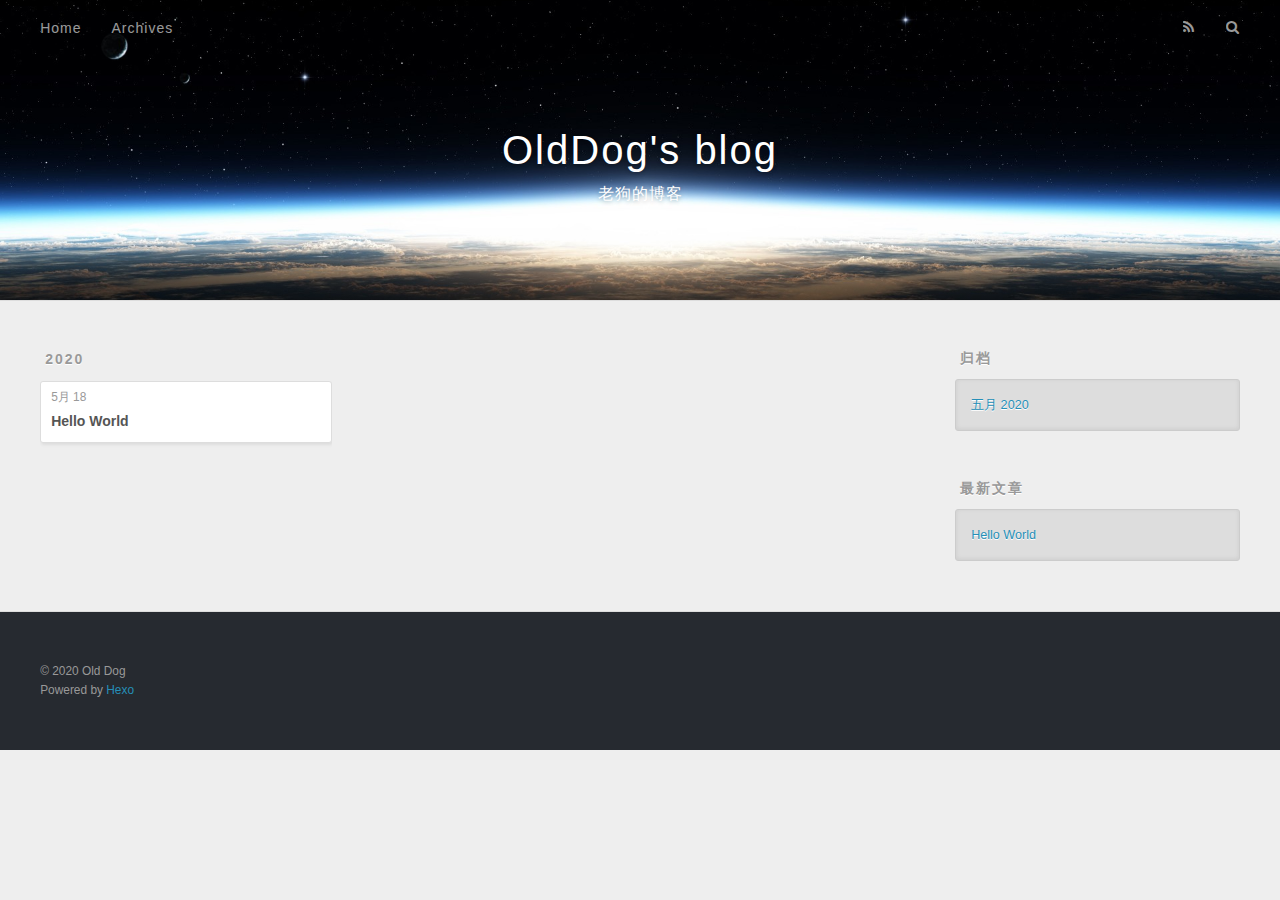
==== archives/index.html @ eb89be49 "Site updated: 2020-05-18 23:07:49" ====
<!DOCTYPE html>
<html>
<head>
  <meta charset="utf-8">
  

  
  <title>归档 | OldDog&#39;s blog</title>
  <meta name="viewport" content="width=device-width, initial-scale=1, maximum-scale=1">
  <meta property="og:type" content="website">
<meta property="og:title" content="OldDog&#39;s blog">
<meta property="og:url" content="http://yoursite.com/archives/index.html">
<meta property="og:site_name" content="OldDog&#39;s blog">
<meta property="og:locale" content="zh_CN">
<meta property="article:author" content="Old Dog">
<meta property="article:tag" content="“Java">
<meta property="article:tag" content="计算方法，Python">
<meta property="article:tag" content="算法和数据结构”">
<meta name="twitter:card" content="summary">
  
    <link rel="alternate" href="/atom.xml" title="OldDog&#39;s blog" type="application/atom+xml">
  
  
    <link rel="icon" href="/favicon.png">
  
  
    <link href="//fonts.googleapis.com/css?family=Source+Code+Pro" rel="stylesheet" type="text/css">
  
  
<link rel="stylesheet" href="/css/style.css">

<meta name="generator" content="Hexo 4.2.1"></head>

<body>
  <div id="container">
    <div id="wrap">
      <header id="header">
  <div id="banner"></div>
  <div id="header-outer" class="outer">
    <div id="header-title" class="inner">
      <h1 id="logo-wrap">
        <a href="/" id="logo">OldDog&#39;s blog</a>
      </h1>
      
        <h2 id="subtitle-wrap">
          <a href="/" id="subtitle">老狗的博客</a>
        </h2>
      
    </div>
    <div id="header-inner" class="inner">
      <nav id="main-nav">
        <a id="main-nav-toggle" class="nav-icon"></a>
        
          <a class="main-nav-link" href="/">Home</a>
        
          <a class="main-nav-link" href="/archives">Archives</a>
        
      </nav>
      <nav id="sub-nav">
        
          <a id="nav-rss-link" class="nav-icon" href="/atom.xml" title="RSS Feed"></a>
        
        <a id="nav-search-btn" class="nav-icon" title="搜索"></a>
      </nav>
      <div id="search-form-wrap">
        <form action="//google.com/search" method="get" accept-charset="UTF-8" class="search-form"><input type="search" name="q" class="search-form-input" placeholder="Search"><button type="submit" class="search-form-submit">&#xF002;</button><input type="hidden" name="sitesearch" value="http://yoursite.com"></form>
      </div>
    </div>
  </div>
</header>
      <div class="outer">
        <section id="main">
  
  
    
    
      
      
      <section class="archives-wrap">
        <div class="archive-year-wrap">
          <a href="/archives/2020" class="archive-year">2020</a>
        </div>
        <div class="archives">
    
    <article class="archive-article archive-type-post">
  <div class="archive-article-inner">
    <header class="archive-article-header">
      <a href="/2020/05/18/hello-world/" class="archive-article-date">
  <time datetime="2020-05-18T15:00:32.562Z" itemprop="datePublished">5月 18</time>
</a>
      
  
    <h1 itemprop="name">
      <a class="archive-article-title" href="/2020/05/18/hello-world/">Hello World</a>
    </h1>
  

    </header>
  </div>
</article>
  
  
    </div></section>
  


</section>
        
          <aside id="sidebar">
  
    

  
    

  
    
  
    
  <div class="widget-wrap">
    <h3 class="widget-title">归档</h3>
    <div class="widget">
      <ul class="archive-list"><li class="archive-list-item"><a class="archive-list-link" href="/archives/2020/05/">五月 2020</a></li></ul>
    </div>
  </div>


  
    
  <div class="widget-wrap">
    <h3 class="widget-title">最新文章</h3>
    <div class="widget">
      <ul>
        
          <li>
            <a href="/2020/05/18/hello-world/">Hello World</a>
          </li>
        
      </ul>
    </div>
  </div>

  
</aside>
        
      </div>
      <footer id="footer">
  
  <div class="outer">
    <div id="footer-info" class="inner">
      &copy; 2020 Old Dog<br>
      Powered by <a href="http://hexo.io/" target="_blank">Hexo</a>
    </div>
  </div>
</footer>
    </div>
    <nav id="mobile-nav">
  
    <a href="/" class="mobile-nav-link">Home</a>
  
    <a href="/archives" class="mobile-nav-link">Archives</a>
  
</nav>
    

<script src="//ajax.googleapis.com/ajax/libs/jquery/2.0.3/jquery.min.js"></script>


  
<link rel="stylesheet" href="/fancybox/jquery.fancybox.css">

  
<script src="/fancybox/jquery.fancybox.pack.js"></script>




<script src="/js/script.js"></script>




  </div>
</body>
</html>
---- css/style.css ----
body {
  width: 100%;
}
body:before,
body:after {
  content: "";
  display: table;
}
body:after {
  clear: both;
}
html,
body,
div,
span,
applet,
object,
iframe,
h1,
h2,
h3,
h4,
h5,
h6,
p,
blockquote,
pre,
a,
abbr,
acronym,
address,
big,
cite,
code,
del,
dfn,
em,
img,
ins,
kbd,
q,
s,
samp,
small,
strike,
strong,
sub,
sup,
tt,
var,
dl,
dt,
dd,
ol,
ul,
li,
fieldset,
form,
label,
legend,
table,
caption,
tbody,
tfoot,
thead,
tr,
th,
td {
  margin: 0;
  padding: 0;
  border: 0;
  outline: 0;
  font-weight: inherit;
  font-style: inherit;
  font-family: inherit;
  font-size: 100%;
  vertical-align: baseline;
}
body {
  line-height: 1;
  color: #000;
  background: #fff;
}
ol,
ul {
  list-style: none;
}
table {
  border-collapse: separate;
  border-spacing: 0;
  vertical-align: middle;
}
caption,
th,
td {
  text-align: left;
  font-weight: normal;
  vertical-align: middle;
}
a img {
  border: none;
}
input,
button {
  margin: 0;
  padding: 0;
}
input::-moz-focus-inner,
button::-moz-focus-inner {
  border: 0;
  padding: 0;
}
@font-face {
  font-family: FontAwesome;
  font-style: normal;
  font-weight: normal;
  src: url("fonts/fontawesome-webfont.eot?v=#4.0.3");
  src: url("fonts/fontawesome-webfont.eot?#iefix&v=#4.0.3") format("embedded-opentype"), url("fonts/fontawesome-webfont.woff?v=#4.0.3") format("woff"), url("fonts/fontawesome-webfont.ttf?v=#4.0.3") format("truetype"), url("fonts/fontawesome-webfont.svg#fontawesomeregular?v=#4.0.3") format("svg");
}
html,
body,
#container {
  height: 100%;
}
body {
  background: #eee;
  font: 14px -apple-system, BlinkMacSystemFont, "Segoe UI", "Roboto", "Oxygen", "Ubuntu", "Cantarell", "Fira Sans", "Droid Sans", "Helvetica Neue", sans-serif;
  -webkit-text-size-adjust: 100%;
}
.outer {
  max-width: 1220px;
  margin: 0 auto;
  padding: 0 20px;
}
.outer:before,
.outer:after {
  content: "";
  display: table;
}
.outer:after {
  clear: both;
}
.inner {
  display: inline;
  float: left;
  width: 98.33333333333333%;
  margin: 0 0.833333333333333%;
}
.left,
.alignleft {
  float: left;
}
.right,
.alignright {
  float: right;
}
.clear {
  clear: both;
}
#container {
  position: relative;
}
.mobile-nav-on {
  overflow: hidden;
}
#wrap {
  height: 100%;
  width: 100%;
  position: absolute;
  top: 0;
  left: 0;
  -webkit-transition: 0.2s ease-out;
  -moz-transition: 0.2s ease-out;
  -ms-transition: 0.2s ease-out;
  transition: 0.2s ease-out;
  z-index: 1;
  background: #eee;
}
.mobile-nav-on #wrap {
  left: 280px;
}
@media screen and (min-width: 768px) {
  #main {
    display: inline;
    float: left;
    width: 73.33333333333333%;
    margin: 0 0.833333333333333%;
  }
}
.article-date,
.article-category-link,
.archive-year,
.widget-title {
  text-decoration: none;
  text-transform: uppercase;
  letter-spacing: 2px;
  color: #999;
  margin-bottom: 1em;
  margin-left: 5px;
  line-height: 1em;
  text-shadow: 0 1px #fff;
  font-weight: bold;
}
.article-inner,
.archive-article-inner {
  background: #fff;
  -webkit-box-shadow: 1px 2px 3px #ddd;
  box-shadow: 1px 2px 3px #ddd;
  border: 1px solid #ddd;
  border-radius: 3px;
}
.article-entry h1,
.widget h1 {
  font-size: 2em;
}
.article-entry h2,
.widget h2 {
  font-size: 1.5em;
}
.article-entry h3,
.widget h3 {
  font-size: 1.3em;
}
.article-entry h4,
.widget h4 {
  font-size: 1.2em;
}
.article-entry h5,
.widget h5 {
  font-size: 1em;
}
.article-entry h6,
.widget h6 {
  font-size: 1em;
  color: #999;
}
.article-entry hr,
.widget hr {
  border: 1px dashed #ddd;
}
.article-entry strong,
.widget strong {
  font-weight: bold;
}
.article-entry em,
.widget em,
.article-entry cite,
.widget cite {
  font-style: italic;
}
.article-entry sup,
.widget sup,
.article-entry sub,
.widget sub {
  font-size: 0.75em;
  line-height: 0;
  position: relative;
  vertical-align: baseline;
}
.article-entry sup,
.widget sup {
  top: -0.5em;
}
.article-entry sub,
.widget sub {
  bottom: -0.2em;
}
.article-entry small,
.widget small {
  font-size: 0.85em;
}
.article-entry acronym,
.widget acronym,
.article-entry abbr,
.widget abbr {
  border-bottom: 1px dotted;
}
.article-entry ul,
.widget ul,
.article-entry ol,
.widget ol,
.article-entry dl,
.widget dl {
  margin: 0 20px;
  line-height: 1.6em;
}
.article-entry ul ul,
.widget ul ul,
.article-entry ol ul,
.widget ol ul,
.article-entry ul ol,
.widget ul ol,
.article-entry ol ol,
.widget ol ol {
  margin-top: 0;
  margin-bottom: 0;
}
.article-entry ul,
.widget ul {
  list-style: disc;
}
.article-entry ol,
.widget ol {
  list-style: decimal;
}
.article-entry dt,
.widget dt {
  font-weight: bold;
}
#header {
  height: 300px;
  position: relative;
  border-bottom: 1px solid #ddd;
}
#header:before,
#header:after {
  content: "";
  position: absolute;
  left: 0;
  right: 0;
  height: 40px;
}
#header:before {
  top: 0;
  background: -webkit-linear-gradient(rgba(0,0,0,0.2), transparent);
  background: -moz-linear-gradient(rgba(0,0,0,0.2), transparent);
  background: -ms-linear-gradient(rgba(0,0,0,0.2), transparent);
  background: linear-gradient(rgba(0,0,0,0.2), transparent);
}
#header:after {
  bottom: 0;
  background: -webkit-linear-gradient(transparent, rgba(0,0,0,0.2));
  background: -moz-linear-gradient(transparent, rgba(0,0,0,0.2));
  background: -ms-linear-gradient(transparent, rgba(0,0,0,0.2));
  background: linear-gradient(transparent, rgba(0,0,0,0.2));
}
#header-outer {
  height: 100%;
  position: relative;
}
#header-inner {
  position: relative;
  overflow: hidden;
}
#banner {
  position: absolute;
  top: 0;
  left: 0;
  width: 100%;
  height: 100%;
  background: url("images/banner.jpg") center #000;
  -webkit-background-size: cover;
  -moz-background-size: cover;
  background-size: cover;
  z-index: -1;
}
#header-title {
  text-align: center;
  height: 40px;
  position: absolute;
  top: 50%;
  left: 0;
  margin-top: -20px;
}
#logo,
#subtitle {
  text-decoration: none;
  color: #fff;
  font-weight: 300;
  text-shadow: 0 1px 4px rgba(0,0,0,0.3);
}
#logo {
  font-size: 40px;
  line-height: 40px;
  letter-spacing: 2px;
}
#subtitle {
  font-size: 16px;
  line-height: 16px;
  letter-spacing: 1px;
}
#subtitle-wrap {
  margin-top: 16px;
}
#main-nav {
  float: left;
  margin-left: -15px;
}
.nav-icon,
.main-nav-link {
  float: left;
  color: #fff;
  opacity: 0.6;
  text-decoration: none;
  text-shadow: 0 1px rgba(0,0,0,0.2);
  -webkit-transition: opacity 0.2s;
  -moz-transition: opacity 0.2s;
  -ms-transition: opacity 0.2s;
  transition: opacity 0.2s;
  display: block;
  padding: 20px 15px;
}
.nav-icon:hover,
.main-nav-link:hover {
  opacity: 1;
}
.nav-icon {
  font-family: FontAwesome;
  text-align: center;
  font-size: 14px;
  width: 14px;
  height: 14px;
  padding: 20px 15px;
  position: relative;
  cursor: pointer;
}
.main-nav-link {
  font-weight: 300;
  letter-spacing: 1px;
}
@media screen and (max-width: 479px) {
  .main-nav-link {
    display: none;
  }
}
#main-nav-toggle {
  display: none;
}
#main-nav-toggle:before {
  content: "\f0c9";
}
@media screen and (max-width: 479px) {
  #main-nav-toggle {
    display: block;
  }
}
#sub-nav {
  float: right;
  margin-right: -15px;
}
#nav-rss-link:before {
  content: "\f09e";
}
#nav-search-btn:before {
  content: "\f002";
}
#search-form-wrap {
  position: absolute;
  top: 15px;
  width: 150px;
  height: 30px;
  right: -150px;
  opacity: 0;
  -webkit-transition: 0.2s ease-out;
  -moz-transition: 0.2s ease-out;
  -ms-transition: 0.2s ease-out;
  transition: 0.2s ease-out;
}
#search-form-wrap.on {
  opacity: 1;
  right: 0;
}
@media screen and (max-width: 479px) {
  #search-form-wrap {
    width: 100%;
    right: -100%;
  }
}
.search-form {
  position: absolute;
  top: 0;
  left: 0;
  right: 0;
  background: #fff;
  padding: 5px 15px;
  border-radius: 15px;
  -webkit-box-shadow: 0 0 10px rgba(0,0,0,0.3);
  box-shadow: 0 0 10px rgba(0,0,0,0.3);
}
.search-form-input {
  border: none;
  background: none;
  color: #555;
  width: 100%;
  font: 13px -apple-system, BlinkMacSystemFont, "Segoe UI", "Roboto", "Oxygen", "Ubuntu", "Cantarell", "Fira Sans", "Droid Sans", "Helvetica Neue", sans-serif;
  outline: none;
}
.search-form-input::-webkit-search-results-decoration,
.search-form-input::-webkit-search-cancel-button {
  -webkit-appearance: none;
}
.search-form-submit {
  position: absolute;
  top: 50%;
  right: 10px;
  margin-top: -7px;
  font: 13px FontAwesome;
  border: none;
  background: none;
  color: #bbb;
  cursor: pointer;
}
.search-form-submit:hover,
.search-form-submit:focus {
  color: #777;
}
.article {
  margin: 50px 0;
}
.article-inner {
  overflow: hidden;
}
.article-meta:before,
.article-meta:after {
  content: "";
  display: table;
}
.article-meta:after {
  clear: both;
}
.article-date {
  float: left;
}
.article-category {
  float: left;
  line-height: 1em;
  color: #ccc;
  text-shadow: 0 1px #fff;
  margin-left: 8px;
}
.article-category:before {
  content: "\2022";
}
.article-category-link {
  margin: 0 12px 1em;
}
.article-header {
  padding: 20px 20px 0;
}
.article-title {
  text-decoration: none;
  font-size: 2em;
  font-weight: bold;
  color: #555;
  line-height: 1.1em;
  -webkit-transition: color 0.2s;
  -moz-transition: color 0.2s;
  -ms-transition: color 0.2s;
  transition: color 0.2s;
}
a.article-title:hover {
  color: #258fb8;
}
.article-entry {
  color: #555;
  padding: 0 20px;
}
.article-entry:before,
.article-entry:after {
  content: "";
  display: table;
}
.article-entry:after {
  clear: both;
}
.article-entry p,
.article-entry table {
  line-height: 1.6em;
  margin: 1.6em 0;
}
.article-entry h1,
.article-entry h2,
.article-entry h3,
.article-entry h4,
.article-entry h5,
.article-entry h6 {
  font-weight: bold;
}
.article-entry h1,
.article-entry h2,
.article-entry h3,
.article-entry h4,
.article-entry h5,
.article-entry h6 {
  line-height: 1.1em;
  margin: 1.1em 0;
}
.article-entry a {
  color: #258fb8;
  text-decoration: none;
}
.article-entry a:hover {
  text-decoration: underline;
}
.article-entry ul,
.article-entry ol,
.article-entry dl {
  margin-top: 1.6em;
  margin-bottom: 1.6em;
}
.article-entry img,
.article-entry video {
  max-width: 100%;
  height: auto;
  display: block;
  margin: auto;
}
.article-entry iframe {
  border: none;
}
.article-entry table {
  width: 100%;
  border-collapse: collapse;
  border-spacing: 0;
}
.article-entry th {
  font-weight: bold;
  border-bottom: 3px solid #ddd;
  padding-bottom: 0.5em;
}
.article-entry td {
  border-bottom: 1px solid #ddd;
  padding: 10px 0;
}
.article-entry blockquote {
  font-family: Georgia, "Times New Roman", serif;
  font-size: 1.4em;
  margin: 1.6em 20px;
  text-align: center;
}
.article-entry blockquote footer {
  font-size: 14px;
  margin: 1.6em 0;
  font-family: -apple-system, BlinkMacSystemFont, "Segoe UI", "Roboto", "Oxygen", "Ubuntu", "Cantarell", "Fira Sans", "Droid Sans", "Helvetica Neue", sans-serif;
}
.article-entry blockquote footer cite:before {
  content: "—";
  padding: 0 0.5em;
}
.article-entry .pullquote {
  text-align: left;
  width: 45%;
  margin: 0;
}
.article-entry .pullquote.left {
  margin-left: 0.5em;
  margin-right: 1em;
}
.article-entry .pullquote.right {
  margin-right: 0.5em;
  margin-left: 1em;
}
.article-entry .caption {
  color: #999;
  display: block;
  font-size: 0.9em;
  margin-top: 0.5em;
  position: relative;
  text-align: center;
}
.article-entry .video-container {
  position: relative;
  padding-top: 56.25%;
  height: 0;
  overflow: hidden;
}
.article-entry .video-container iframe,
.article-entry .video-container object,
.article-entry .video-container embed {
  position: absolute;
  top: 0;
  left: 0;
  width: 100%;
  height: 100%;
  margin-top: 0;
}
.article-more-link a {
  display: inline-block;
  line-height: 1em;
  padding: 6px 15px;
  border-radius: 15px;
  background: #eee;
  color: #999;
  text-shadow: 0 1px #fff;
  text-decoration: none;
}
.article-more-link a:hover {
  background: #258fb8;
  color: #fff;
  text-decoration: none;
  text-shadow: 0 1px #1e7293;
}
.article-footer {
  font-size: 0.85em;
  line-height: 1.6em;
  border-top: 1px solid #ddd;
  padding-top: 1.6em;
  margin: 0 20px 20px;
}
.article-footer:before,
.article-footer:after {
  content: "";
  display: table;
}
.article-footer:after {
  clear: both;
}
.article-footer a {
  color: #999;
  text-decoration: none;
}
.article-footer a:hover {
  color: #555;
}
.article-tag-list-item {
  float: left;
  margin-right: 10px;
}
.article-tag-list-link:before {
  content: "#";
}
.article-comment-link {
  float: right;
}
.article-comment-link:before {
  content: "\f075";
  font-family: FontAwesome;
  padding-right: 8px;
}
.article-share-link {
  cursor: pointer;
  float: right;
  margin-left: 20px;
}
.article-share-link:before {
  content: "\f064";
  font-family: FontAwesome;
  padding-right: 6px;
}
#article-nav {
  position: relative;
}
#article-nav:before,
#article-nav:after {
  content: "";
  display: table;
}
#article-nav:after {
  clear: both;
}
@media screen and (min-width: 768px) {
  #article-nav {
    margin: 50px 0;
  }
  #article-nav:before {
    width: 8px;
    height: 8px;
    position: absolute;
    top: 50%;
    left: 50%;
    margin-top: -4px;
    margin-left: -4px;
    content: "";
    border-radius: 50%;
    background: #ddd;
    -webkit-box-shadow: 0 1px 2px #fff;
    box-shadow: 0 1px 2px #fff;
  }
}
.article-nav-link-wrap {
  text-decoration: none;
  text-shadow: 0 1px #fff;
  color: #999;
  -webkit-box-sizing: border-box;
  -moz-box-sizing: border-box;
  box-sizing: border-box;
  margin-top: 50px;
  text-align: center;
  display: block;
}
.article-nav-link-wrap:hover {
  color: #555;
}
@media screen and (min-width: 768px) {
  .article-nav-link-wrap {
    width: 50%;
    margin-top: 0;
  }
}
@media screen and (min-width: 768px) {
  #article-nav-newer {
    float: left;
    text-align: right;
    padding-right: 20px;
  }
}
@media screen and (min-width: 768px) {
  #article-nav-older {
    float: right;
    text-align: left;
    padding-left: 20px;
  }
}
.article-nav-caption {
  text-transform: uppercase;
  letter-spacing: 2px;
  color: #ddd;
  line-height: 1em;
  font-weight: bold;
}
#article-nav-newer .article-nav-caption {
  margin-right: -2px;
}
.article-nav-title {
  font-size: 0.85em;
  line-height: 1.6em;
  margin-top: 0.5em;
}
.article-share-box {
  position: absolute;
  display: none;
  background: #fff;
  -webkit-box-shadow: 1px 2px 10px rgba(0,0,0,0.2);
  box-shadow: 1px 2px 10px rgba(0,0,0,0.2);
  border-radius: 3px;
  margin-left: -145px;
  overflow: hidden;
  z-index: 1;
}
.article-share-box.on {
  display: block;
}
.article-share-input {
  width: 100%;
  background: none;
  -webkit-box-sizing: border-box;
  -moz-box-sizing: border-box;
  box-sizing: border-box;
  font: 14px -apple-system, BlinkMacSystemFont, "Segoe UI", "Roboto", "Oxygen", "Ubuntu", "Cantarell", "Fira Sans", "Droid Sans", "Helvetica Neue", sans-serif;
  padding: 0 15px;
  color: #555;
  outline: none;
  border: 1px solid #ddd;
  border-radius: 3px 3px 0 0;
  height: 36px;
  line-height: 36px;
}
.article-share-links {
  background: #eee;
}
.article-share-links:before,
.article-share-links:after {
  content: "";
  display: table;
}
.article-share-links:after {
  clear: both;
}
.article-share-twitter,
.article-share-facebook,
.article-share-pinterest,
.article-share-google {
  width: 50px;
  height: 36px;
  display: block;
  float: left;
  position: relative;
  color: #999;
  text-shadow: 0 1px #fff;
}
.article-share-twitter:before,
.article-share-facebook:before,
.article-share-pinterest:before,
.article-share-google:before {
  font-size: 20px;
  font-family: FontAwesome;
  width: 20px;
  height: 20px;
  position: absolute;
  top: 50%;
  left: 50%;
  margin-top: -10px;
  margin-left: -10px;
  text-align: center;
}
.article-share-twitter:hover,
.article-share-facebook:hover,
.article-share-pinterest:hover,
.article-share-google:hover {
  color: #fff;
}
.article-share-twitter:before {
  content: "\f099";
}
.article-share-twitter:hover {
  background: #00aced;
  text-shadow: 0 1px #008abe;
}
.article-share-facebook:before {
  content: "\f09a";
}
.article-share-facebook:hover {
  background: #3b5998;
  text-shadow: 0 1px #2f477a;
}
.article-share-pinterest:before {
  content: "\f0d2";
}
.article-share-pinterest:hover {
  background: #cb2027;
  text-shadow: 0 1px #a21a1f;
}
.article-share-google:before {
  content: "\f0d5";
}
.article-share-google:hover {
  background: #dd4b39;
  text-shadow: 0 1px #be3221;
}
.article-gallery {
  background: #000;
  position: relative;
}
.article-gallery-photos {
  position: relative;
  overflow: hidden;
}
.article-gallery-img {
  display: none;
  max-width: 100%;
}
.article-gallery-img:first-child {
  display: block;
}
.article-gallery-img.loaded {
  position: absolute;
  display: block;
}
.article-gallery-img img {
  display: block;
  max-width: 100%;
  margin: 0 auto;
}
#comments {
  background: #fff;
  -webkit-box-shadow: 1px 2px 3px #ddd;
  box-shadow: 1px 2px 3px #ddd;
  padding: 20px;
  border: 1px solid #ddd;
  border-radius: 3px;
  margin: 50px 0;
}
#comments a {
  color: #258fb8;
}
.archives-wrap {
  margin: 50px 0;
}
.archives:before,
.archives:after {
  content: "";
  display: table;
}
.archives:after {
  clear: both;
}
.archive-year-wrap {
  margin-bottom: 1em;
}
.archives {
  -webkit-column-gap: 10px;
  -moz-column-gap: 10px;
  column-gap: 10px;
}
@media screen and (min-width: 480px) and (max-width: 767px) {
  .archives {
    -webkit-column-count: 2;
    -moz-column-count: 2;
    column-count: 2;
  }
}
@media screen and (min-width: 768px) {
  .archives {
    -webkit-column-count: 3;
    -moz-column-count: 3;
    column-count: 3;
  }
}
.archive-article {
  -webkit-column-break-inside: avoid;
  page-break-inside: avoid;
  overflow: hidden;
  break-inside: avoid-column;
}
.archive-article-inner {
  padding: 10px;
  margin-bottom: 15px;
}
.archive-article-title {
  text-decoration: none;
  font-weight: bold;
  color: #555;
  -webkit-transition: color 0.2s;
  -moz-transition: color 0.2s;
  -ms-transition: color 0.2s;
  transition: color 0.2s;
  line-height: 1.6em;
}
.archive-article-title:hover {
  color: #258fb8;
}
.archive-article-footer {
  margin-top: 1em;
}
.archive-article-date {
  color: #999;
  text-decoration: none;
  font-size: 0.85em;
  line-height: 1em;
  margin-bottom: 0.5em;
  display: block;
}
#page-nav {
  margin: 50px auto;
  background: #fff;
  -webkit-box-shadow: 1px 2px 3px #ddd;
  box-shadow: 1px 2px 3px #ddd;
  border: 1px solid #ddd;
  border-radius: 3px;
  text-align: center;
  color: #999;
  overflow: hidden;
}
#page-nav:before,
#page-nav:after {
  content: "";
  display: table;
}
#page-nav:after {
  clear: both;
}
#page-nav a,
#page-nav span {
  padding: 10px 20px;
  line-height: 1;
  height: 2ex;
}
#page-nav a {
  color: #999;
  text-decoration: none;
}
#page-nav a:hover {
  background: #999;
  color: #fff;
}
#page-nav .prev {
  float: left;
}
#page-nav .next {
  float: right;
}
#page-nav .page-number {
  display: inline-block;
}
@media screen and (max-width: 479px) {
  #page-nav .page-number {
    display: none;
  }
}
#page-nav .current {
  color: #555;
  font-weight: bold;
}
#page-nav .space {
  color: #ddd;
}
#footer {
  background: #262a30;
  padding: 50px 0;
  border-top: 1px solid #ddd;
  color: #999;
}
#footer a {
  color: #258fb8;
  text-decoration: none;
}
#footer a:hover {
  text-decoration: underline;
}
#footer-info {
  line-height: 1.6em;
  font-size: 0.85em;
}
.article-entry pre,
.article-entry .highlight {
  background: #2d2d2d;
  margin: 0 -20px;
  padding: 15px 20px;
  border-style: solid;
  border-color: #ddd;
  border-width: 1px 0;
  overflow: auto;
  color: #ccc;
  line-height: 22.400000000000002px;
}
.article-entry .highlight .gutter pre,
.article-entry .gist .gist-file .gist-data .line-numbers {
  color: #666;
  font-size: 0.85em;
}
.article-entry pre,
.article-entry code {
  font-family: "Source Code Pro", Consolas, Monaco, Menlo, Consolas, monospace;
}
.article-entry code {
  background: #eee;
  text-shadow: 0 1px #fff;
  padding: 0 0.3em;
}
.article-entry pre code {
  background: none;
  text-shadow: none;
  padding: 0;
}
.article-entry .highlight pre {
  border: none;
  margin: 0;
  padding: 0;
}
.article-entry .highlight table {
  margin: 0;
  width: auto;
}
.article-entry .highlight td {
  border: none;
  padding: 0;
}
.article-entry .highlight figcaption {
  font-size: 0.85em;
  color: #999;
  line-height: 1em;
  margin-bottom: 1em;
}
.article-entry .highlight figcaption:before,
.article-entry .highlight figcaption:after {
  content: "";
  display: table;
}
.article-entry .highlight figcaption:after {
  clear: both;
}
.article-entry .highlight figcaption a {
  float: right;
}
.article-entry .highlight .gutter pre {
  text-align: right;
  padding-right: 20px;
}
.article-entry .highlight .line {
  height: 22.400000000000002px;
}
.article-entry .highlight .line.marked {
  background: #515151;
}
.article-entry .gist {
  margin: 0 -20px;
  border-style: solid;
  border-color: #ddd;
  border-width: 1px 0;
  background: #2d2d2d;
  padding: 15px 20px 15px 0;
}
.article-entry .gist .gist-file {
  border: none;
  font-family: "Source Code Pro", Consolas, Monaco, Menlo, Consolas, monospace;
  margin: 0;
}
.article-entry .gist .gist-file .gist-data {
  background: none;
  border: none;
}
.article-entry .gist .gist-file .gist-data .line-numbers {
  background: none;
  border: none;
  padding: 0 20px 0 0;
}
.article-entry .gist .gist-file .gist-data .line-data {
  padding: 0 !important;
}
.article-entry .gist .gist-file .highlight {
  margin: 0;
  padding: 0;
  border: none;
}
.article-entry .gist .gist-file .gist-meta {
  background: #2d2d2d;
  color: #999;
  font: 0.85em -apple-system, BlinkMacSystemFont, "Segoe UI", "Roboto", "Oxygen", "Ubuntu", "Cantarell", "Fira Sans", "Droid Sans", "Helvetica Neue", sans-serif;
  text-shadow: 0 0;
  padding: 0;
  margin-top: 1em;
  margin-left: 20px;
}
.article-entry .gist .gist-file .gist-meta a {
  color: #258fb8;
  font-weight: normal;
}
.article-entry .gist .gist-file .gist-meta a:hover {
  text-decoration: underline;
}
pre .comment,
pre .title {
  color: #999;
}
pre .variable,
pre .attribute,
pre .tag,
pre .regexp,
pre .ruby .constant,
pre .xml .tag .title,
pre .xml .pi,
pre .xml .doctype,
pre .html .doctype,
pre .css .id,
pre .css .class,
pre .css .pseudo {
  color: #f2777a;
}
pre .number,
pre .preprocessor,
pre .built_in,
pre .literal,
pre .params,
pre .constant {
  color: #f99157;
}
pre .class,
pre .ruby .class .title,
pre .css .rules .attribute {
  color: #9c9;
}
pre .string,
pre .value,
pre .inheritance,
pre .header,
pre .ruby .symbol,
pre .xml .cdata {
  color: #9c9;
}
pre .css .hexcolor {
  color: #6cc;
}
pre .function,
pre .python .decorator,
pre .python .title,
pre .ruby .function .title,
pre .ruby .title .keyword,
pre .perl .sub,
pre .javascript .title,
pre .coffeescript .title {
  color: #69c;
}
pre .keyword,
pre .javascript .function {
  color: #c9c;
}
@media screen and (max-width: 479px) {
  #mobile-nav {
    position: absolute;
    top: 0;
    left: 0;
    width: 280px;
    height: 100%;
    background: #191919;
    border-right: 1px solid #fff;
  }
}
@media screen and (max-width: 479px) {
  .mobile-nav-link {
    display: block;
    color: #999;
    text-decoration: none;
    padding: 15px 20px;
    font-weight: bold;
  }
  .mobile-nav-link:hover {
    color: #fff;
  }
}
@media screen and (min-width: 768px) {
  #sidebar {
    display: inline;
    float: left;
    width: 23.333333333333332%;
    margin: 0 0.833333333333333%;
  }
}
.widget-wrap {
  margin: 50px 0;
}
.widget {
  color: #777;
  text-shadow: 0 1px #fff;
  background: #ddd;
  -webkit-box-shadow: 0 -1px 4px #ccc inset;
  box-shadow: 0 -1px 4px #ccc inset;
  border: 1px solid #ccc;
  padding: 15px;
  border-radius: 3px;
}
.widget a {
  color: #258fb8;
  text-decoration: none;
}
.widget a:hover {
  text-decoration: underline;
}
.widget ul ul,
.widget ol ul,
.widget dl ul,
.widget ul ol,
.widget ol ol,
.widget dl ol,
.widget ul dl,
.widget ol dl,
.widget dl dl {
  margin-left: 15px;
  list-style: disc;
}
.widget {
  line-height: 1.6em;
  word-wrap: break-word;
  font-size: 0.9em;
}
.widget ul,
.widget ol {
  list-style: none;
  margin: 0;
}
.widget ul ul,
.widget ol ul,
.widget ul ol,
.widget ol ol {
  margin: 0 20px;
}
.widget ul ul,
.widget ol ul {
  list-style: disc;
}
.widget ul ol,
.widget ol ol {
  list-style: decimal;
}
.category-list-count,
.tag-list-count,
.archive-list-count {
  padding-left: 5px;
  color: #999;
  font-size: 0.85em;
}
.category-list-count:before,
.tag-list-count:before,
.archive-list-count:before {
  content: "(";
}
.category-list-count:after,
.tag-list-count:after,
.archive-list-count:after {
  content: ")";
}
.tagcloud a {
  margin-right: 5px;
  display: inline-block;
}
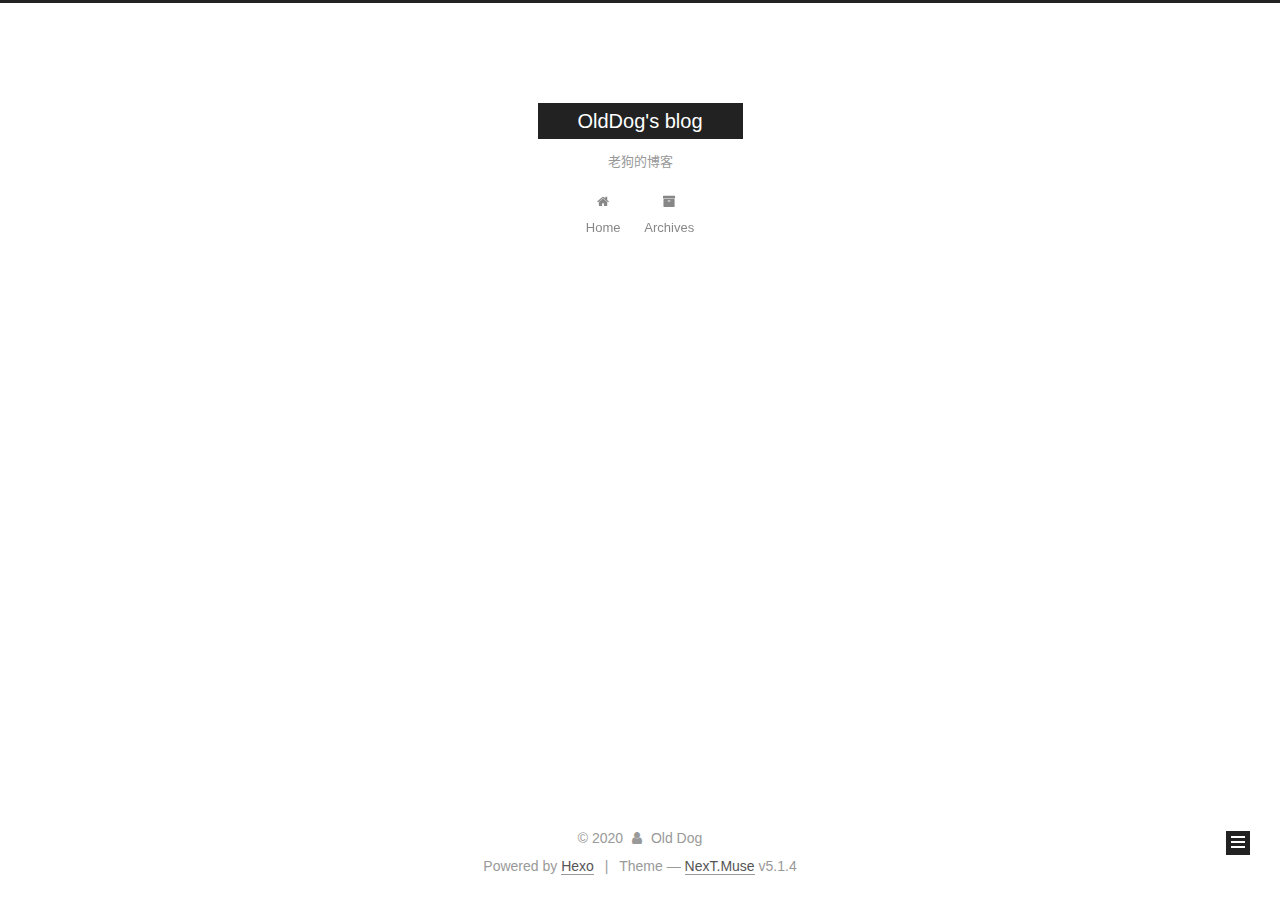
==== commit 4df21def: "Site updated: 2020-05-18 23:22:22" ====
--- a/archives/index.html
+++ b/archives/index.html
@@ -1,13 +1,85 @@
 <!DOCTYPE html>
-<html>
+
+
+
+  
+
+
+<html class="theme-next muse use-motion" lang="zh-CN">
 <head>
-  <meta charset="utf-8">
-  
-
-  
-  <title>归档 | OldDog&#39;s blog</title>
-  <meta name="viewport" content="width=device-width, initial-scale=1, maximum-scale=1">
-  <meta property="og:type" content="website">
+  <meta charset="UTF-8"/>
+<meta http-equiv="X-UA-Compatible" content="IE=edge" />
+<meta name="viewport" content="width=device-width, initial-scale=1, maximum-scale=1"/>
+<meta name="theme-color" content="#222">
+
+
+
+
+
+
+
+
+
+<meta http-equiv="Cache-Control" content="no-transform" />
+<meta http-equiv="Cache-Control" content="no-siteapp" />
+
+
+
+
+
+
+
+
+
+
+
+
+
+
+
+
+  
+  
+  <link href="/lib/fancybox/source/jquery.fancybox.css?v=2.1.5" rel="stylesheet" type="text/css" />
+
+
+
+
+
+
+
+<link href="/lib/font-awesome/css/font-awesome.min.css?v=4.6.2" rel="stylesheet" type="text/css" />
+
+<link href="/css/main.css?v=5.1.4" rel="stylesheet" type="text/css" />
+
+
+  <link rel="apple-touch-icon" sizes="180x180" href="/images/apple-touch-icon-next.png?v=5.1.4">
+
+
+  <link rel="icon" type="image/png" sizes="32x32" href="/images/favicon-32x32-next.png?v=5.1.4">
+
+
+  <link rel="icon" type="image/png" sizes="16x16" href="/images/favicon-16x16-next.png?v=5.1.4">
+
+
+  <link rel="mask-icon" href="/images/logo.svg?v=5.1.4" color="#222">
+
+
+
+
+
+  <meta name="keywords" content="Hexo, NexT" />
+
+
+
+
+
+
+
+
+
+
+<meta property="og:type" content="website">
 <meta property="og:title" content="OldDog&#39;s blog">
 <meta property="og:url" content="http://yoursite.com/archives/index.html">
 <meta property="og:site_name" content="OldDog&#39;s blog">
@@ -17,169 +89,466 @@
 <meta property="article:tag" content="计算方法，Python">
 <meta property="article:tag" content="算法和数据结构”">
 <meta name="twitter:card" content="summary">
-  
-    <link rel="alternate" href="/atom.xml" title="OldDog&#39;s blog" type="application/atom+xml">
-  
-  
-    <link rel="icon" href="/favicon.png">
-  
-  
-    <link href="//fonts.googleapis.com/css?family=Source+Code+Pro" rel="stylesheet" type="text/css">
-  
-  
-<link rel="stylesheet" href="/css/style.css">
+
+
+
+<script type="text/javascript" id="hexo.configurations">
+  var NexT = window.NexT || {};
+  var CONFIG = {
+    root: '/',
+    scheme: 'Muse',
+    version: '5.1.4',
+    sidebar: {"position":"left","display":"post","offset":12,"b2t":false,"scrollpercent":false,"onmobile":false},
+    fancybox: true,
+    tabs: true,
+    motion: {"enable":true,"async":false,"transition":{"post_block":"fadeIn","post_header":"slideDownIn","post_body":"slideDownIn","coll_header":"slideLeftIn","sidebar":"slideUpIn"}},
+    duoshuo: {
+      userId: '0',
+      author: 'Author'
+    },
+    algolia: {
+      applicationID: '',
+      apiKey: '',
+      indexName: '',
+      hits: {"per_page":10},
+      labels: {"input_placeholder":"Search for Posts","hits_empty":"We didn't find any results for the search: ${query}","hits_stats":"${hits} results found in ${time} ms"}
+    }
+  };
+</script>
+
+
+
+  <link rel="canonical" href="http://yoursite.com/archives/"/>
+
+
+
+
+
+  <title>Archive | OldDog's blog</title>
+  
+
+
+
+
+
+
+
 
 <meta name="generator" content="Hexo 4.2.1"></head>
 
-<body>
-  <div id="container">
-    <div id="wrap">
-      <header id="header">
-  <div id="banner"></div>
-  <div id="header-outer" class="outer">
-    <div id="header-title" class="inner">
-      <h1 id="logo-wrap">
-        <a href="/" id="logo">OldDog&#39;s blog</a>
-      </h1>
-      
-        <h2 id="subtitle-wrap">
-          <a href="/" id="subtitle">老狗的博客</a>
-        </h2>
-      
+<body itemscope itemtype="http://schema.org/WebPage" lang="zh-CN">
+
+  
+  
+    
+  
+
+  <div class="container sidebar-position-left page-archive">
+    <div class="headband"></div>
+
+    <header id="header" class="header" itemscope itemtype="http://schema.org/WPHeader">
+      <div class="header-inner"><div class="site-brand-wrapper">
+  <div class="site-meta ">
+    
+
+    <div class="custom-logo-site-title">
+      <a href="/"  class="brand" rel="start">
+        <span class="logo-line-before"><i></i></span>
+        <span class="site-title">OldDog's blog</span>
+        <span class="logo-line-after"><i></i></span>
+      </a>
     </div>
-    <div id="header-inner" class="inner">
-      <nav id="main-nav">
-        <a id="main-nav-toggle" class="nav-icon"></a>
-        
-          <a class="main-nav-link" href="/">Home</a>
-        
-          <a class="main-nav-link" href="/archives">Archives</a>
-        
-      </nav>
-      <nav id="sub-nav">
-        
-          <a id="nav-rss-link" class="nav-icon" href="/atom.xml" title="RSS Feed"></a>
-        
-        <a id="nav-search-btn" class="nav-icon" title="搜索"></a>
-      </nav>
-      <div id="search-form-wrap">
-        <form action="//google.com/search" method="get" accept-charset="UTF-8" class="search-form"><input type="search" name="q" class="search-form-input" placeholder="Search"><button type="submit" class="search-form-submit">&#xF002;</button><input type="hidden" name="sitesearch" value="http://yoursite.com"></form>
+      
+        <p class="site-subtitle">老狗的博客</p>
+      
+  </div>
+
+  <div class="site-nav-toggle">
+    <button>
+      <span class="btn-bar"></span>
+      <span class="btn-bar"></span>
+      <span class="btn-bar"></span>
+    </button>
+  </div>
+</div>
+
+<nav class="site-nav">
+  
+
+  
+    <ul id="menu" class="menu">
+      
+        
+        <li class="menu-item menu-item-home">
+          <a href="/%20" rel="section">
+            
+              <i class="menu-item-icon fa fa-fw fa-home"></i> <br />
+            
+            Home
+          </a>
+        </li>
+      
+        
+        <li class="menu-item menu-item-archives">
+          <a href="/archives/%20" rel="section">
+            
+              <i class="menu-item-icon fa fa-fw fa-archive"></i> <br />
+            
+            Archives
+          </a>
+        </li>
+      
+
+      
+    </ul>
+  
+
+  
+</nav>
+
+
+
+ </div>
+    </header>
+
+    <main id="main" class="main">
+      <div class="main-inner">
+        <div class="content-wrap">
+          <div id="content" class="content">
+            
+
+  
+  
+  
+  <div class="post-block archive">
+    <div id="posts" class="posts-collapse">
+      <span class="archive-move-on"></span>
+
+      <span class="archive-page-counter">
+        
+        
+        
+          
+        
+        Um..! 1 post. Keep on posting.
+      </span>
+
+      
+
+        
+        
+        
+
+        
+          
+          <div class="collection-title">
+            <h1 class="archive-year" id="archive-year-2020">2020</h1>
+          </div>
+        
+        
+
+        
+
+  <article class="post post-type-normal" itemscope itemtype="http://schema.org/Article">
+    <header class="post-header">
+
+      <h2 class="post-title">
+        
+            <a class="post-title-link" href="/2020/05/18/hello-world/" itemprop="url">
+              
+                <span itemprop="name">Hello World</span>
+              
+            </a>
+        
+      </h2>
+
+      <div class="post-meta">
+        <time class="post-time" itemprop="dateCreated"
+              datetime="2020-05-18T23:00:32+08:00"
+              content="2020-05-18" >
+          05-18
+        </time>
       </div>
+
+    </header>
+  </article>
+
+
+
+      
+
     </div>
   </div>
-</header>
-      <div class="outer">
-        <section id="main">
-  
-  
-    
-    
-      
-      
-      <section class="archives-wrap">
-        <div class="archive-year-wrap">
-          <a href="/archives/2020" class="archive-year">2020</a>
+  
+  
+  
+
+  
+
+
+
+          </div>
+          
+
+
+          
+
         </div>
-        <div class="archives">
-    
-    <article class="archive-article archive-type-post">
-  <div class="archive-article-inner">
-    <header class="archive-article-header">
-      <a href="/2020/05/18/hello-world/" class="archive-article-date">
-  <time datetime="2020-05-18T15:00:32.562Z" itemprop="datePublished">5月 18</time>
-</a>
-      
-  
-    <h1 itemprop="name">
-      <a class="archive-article-title" href="/2020/05/18/hello-world/">Hello World</a>
-    </h1>
-  
-
-    </header>
-  </div>
-</article>
-  
-  
-    </div></section>
-  
-
-
-</section>
-        
-          <aside id="sidebar">
-  
-    
-
-  
-    
-
-  
-    
-  
-    
-  <div class="widget-wrap">
-    <h3 class="widget-title">归档</h3>
-    <div class="widget">
-      <ul class="archive-list"><li class="archive-list-item"><a class="archive-list-link" href="/archives/2020/05/">五月 2020</a></li></ul>
+        
+          
+  
+  <div class="sidebar-toggle">
+    <div class="sidebar-toggle-line-wrap">
+      <span class="sidebar-toggle-line sidebar-toggle-line-first"></span>
+      <span class="sidebar-toggle-line sidebar-toggle-line-middle"></span>
+      <span class="sidebar-toggle-line sidebar-toggle-line-last"></span>
     </div>
   </div>
 
-
-  
+  <aside id="sidebar" class="sidebar">
     
-  <div class="widget-wrap">
-    <h3 class="widget-title">最新文章</h3>
-    <div class="widget">
-      <ul>
-        
-          <li>
-            <a href="/2020/05/18/hello-world/">Hello World</a>
-          </li>
-        
-      </ul>
+    <div class="sidebar-inner">
+
+      
+
+      
+
+      <section class="site-overview-wrap sidebar-panel sidebar-panel-active">
+        <div class="site-overview">
+          <div class="site-author motion-element" itemprop="author" itemscope itemtype="http://schema.org/Person">
+            
+              <p class="site-author-name" itemprop="name">Old Dog</p>
+              <p class="site-description motion-element" itemprop="description"></p>
+          </div>
+
+          <nav class="site-state motion-element">
+
+            
+              <div class="site-state-item site-state-posts">
+              
+                <a href="/archives/%20%7C%7C%20archive">
+              
+                  <span class="site-state-item-count">1</span>
+                  <span class="site-state-item-name">posts</span>
+                </a>
+              </div>
+            
+
+            
+
+            
+
+          </nav>
+
+          
+
+          
+
+          
+          
+
+          
+          
+
+          
+
+        </div>
+      </section>
+
+      
+
+      
+
     </div>
+  </aside>
+
+
+        
+      </div>
+    </main>
+
+    <footer id="footer" class="footer">
+      <div class="footer-inner">
+        <div class="copyright">&copy; <span itemprop="copyrightYear">2020</span>
+  <span class="with-love">
+    <i class="fa fa-user"></i>
+  </span>
+  <span class="author" itemprop="copyrightHolder">Old Dog</span>
+
+  
+</div>
+
+
+  <div class="powered-by">Powered by <a class="theme-link" target="_blank" href="https://hexo.io">Hexo</a></div>
+
+
+
+  <span class="post-meta-divider">|</span>
+
+
+
+  <div class="theme-info">Theme &mdash; <a class="theme-link" target="_blank" href="https://github.com/iissnan/hexo-theme-next">NexT.Muse</a> v5.1.4</div>
+
+
+
+
+        
+
+
+
+
+
+
+
+        
+      </div>
+    </footer>
+
+    
+      <div class="back-to-top">
+        <i class="fa fa-arrow-up"></i>
+        
+      </div>
+    
+
+    
+
   </div>
 
   
-</aside>
-        
-      </div>
-      <footer id="footer">
-  
-  <div class="outer">
-    <div id="footer-info" class="inner">
-      &copy; 2020 Old Dog<br>
-      Powered by <a href="http://hexo.io/" target="_blank">Hexo</a>
-    </div>
-  </div>
-</footer>
-    </div>
-    <nav id="mobile-nav">
-  
-    <a href="/" class="mobile-nav-link">Home</a>
-  
-    <a href="/archives" class="mobile-nav-link">Archives</a>
-  
-</nav>
-    
-
-<script src="//ajax.googleapis.com/ajax/libs/jquery/2.0.3/jquery.min.js"></script>
-
-
-  
-<link rel="stylesheet" href="/fancybox/jquery.fancybox.css">
-
-  
-<script src="/fancybox/jquery.fancybox.pack.js"></script>
-
-
-
-
-<script src="/js/script.js"></script>
-
-
-
-
-  </div>
+
+<script type="text/javascript">
+  if (Object.prototype.toString.call(window.Promise) !== '[object Function]') {
+    window.Promise = null;
+  }
+</script>
+
+
+
+
+
+
+
+
+
+  
+
+
+
+
+
+
+
+
+
+
+
+
+  
+  
+    <script type="text/javascript" src="/lib/jquery/index.js?v=2.1.3"></script>
+  
+
+  
+  
+    <script type="text/javascript" src="/lib/fastclick/lib/fastclick.min.js?v=1.0.6"></script>
+  
+
+  
+  
+    <script type="text/javascript" src="/lib/jquery_lazyload/jquery.lazyload.js?v=1.9.7"></script>
+  
+
+  
+  
+    <script type="text/javascript" src="/lib/velocity/velocity.min.js?v=1.2.1"></script>
+  
+
+  
+  
+    <script type="text/javascript" src="/lib/velocity/velocity.ui.min.js?v=1.2.1"></script>
+  
+
+  
+  
+    <script type="text/javascript" src="/lib/fancybox/source/jquery.fancybox.pack.js?v=2.1.5"></script>
+  
+
+
+  
+
+
+  <script type="text/javascript" src="/js/src/utils.js?v=5.1.4"></script>
+
+  <script type="text/javascript" src="/js/src/motion.js?v=5.1.4"></script>
+
+
+
+  
+  
+
+  
+
+  
+
+
+  <script type="text/javascript" src="/js/src/bootstrap.js?v=5.1.4"></script>
+
+
+
+  
+
+
+  
+
+
+
+
+	
+
+
+
+
+
+  
+
+
+
+
+
+  
+
+
+
+
+
+
+
+
+
+
+
+
+  
+
+
+
+
+
+  
+
+  
+
+  
+
+  
+  
+
+  
+
+  
+
+  
+
 </body>
-</html>+</html>
--- a/css/main.css
+++ b/css/main.css
@@ -0,0 +1,2662 @@
+/* normalize.css v3.0.2 | MIT License | git.io/normalize */
+html {
+  font-family: sans-serif; /* 1 */
+  -ms-text-size-adjust: 100%; /* 2 */
+  -webkit-text-size-adjust: 100%; /* 2 */
+}
+body {
+  margin: 0;
+}
+article,
+aside,
+details,
+figcaption,
+figure,
+footer,
+header,
+hgroup,
+main,
+menu,
+nav,
+section,
+summary {
+  display: block;
+}
+audio,
+canvas,
+progress,
+video {
+  display: inline-block; /* 1 */
+  vertical-align: baseline; /* 2 */
+}
+audio:not([controls]) {
+  display: none;
+  height: 0;
+}
+[hidden],
+template {
+  display: none;
+}
+a {
+  background-color: transparent;
+}
+a:active,
+a:hover {
+  outline: 0;
+}
+abbr[title] {
+  border-bottom: 1px dotted;
+}
+b,
+strong {
+  font-weight: bold;
+}
+dfn {
+  font-style: italic;
+}
+h1 {
+  font-size: 2em;
+  margin: 0.67em 0;
+}
+mark {
+  background: #ff0;
+  color: #000;
+}
+small {
+  font-size: 80%;
+}
+sub,
+sup {
+  font-size: 75%;
+  line-height: 0;
+  position: relative;
+  vertical-align: baseline;
+}
+sup {
+  top: -0.5em;
+}
+sub {
+  bottom: -0.25em;
+}
+img {
+  border: 0;
+}
+svg:not(:root) {
+  overflow: hidden;
+}
+figure {
+  margin: 1em 40px;
+}
+hr {
+  -moz-box-sizing: content-box;
+  box-sizing: content-box;
+  height: 0;
+}
+pre {
+  overflow: auto;
+}
+code,
+kbd,
+pre,
+samp {
+  font-family: monospace, monospace;
+  font-size: 1em;
+}
+button,
+input,
+optgroup,
+select,
+textarea {
+  color: inherit; /* 1 */
+  font: inherit; /* 2 */
+  margin: 0; /* 3 */
+}
+button {
+  overflow: visible;
+}
+button,
+select {
+  text-transform: none;
+}
+button,
+html input[type="button"],
+input[type="reset"],
+input[type="submit"] {
+  -webkit-appearance: button; /* 2 */
+  cursor: pointer; /* 3 */
+}
+button[disabled],
+html input[disabled] {
+  cursor: default;
+}
+button::-moz-focus-inner,
+input::-moz-focus-inner {
+  border: 0;
+  padding: 0;
+}
+input {
+  line-height: normal;
+}
+input[type="checkbox"],
+input[type="radio"] {
+  box-sizing: border-box; /* 1 */
+  padding: 0; /* 2 */
+}
+input[type="number"]::-webkit-inner-spin-button,
+input[type="number"]::-webkit-outer-spin-button {
+  height: auto;
+}
+input[type="search"] {
+  -webkit-appearance: textfield; /* 1 */
+  -moz-box-sizing: content-box;
+  -webkit-box-sizing: content-box; /* 2 */
+  box-sizing: content-box;
+}
+input[type="search"]::-webkit-search-cancel-button,
+input[type="search"]::-webkit-search-decoration {
+  -webkit-appearance: none;
+}
+fieldset {
+  border: 1px solid #c0c0c0;
+  margin: 0 2px;
+  padding: 0.35em 0.625em 0.75em;
+}
+legend {
+  border: 0; /* 1 */
+  padding: 0; /* 2 */
+}
+textarea {
+  overflow: auto;
+}
+optgroup {
+  font-weight: bold;
+}
+table {
+  border-collapse: collapse;
+  border-spacing: 0;
+}
+td,
+th {
+  padding: 0;
+}
+::selection {
+  background: #262a30;
+  color: #fff;
+}
+body {
+  position: relative;
+  font-family: 'Lato', "PingFang SC", "Microsoft YaHei", sans-serif;
+  font-size: 14px;
+  line-height: 2;
+  color: #555;
+  background: #fff;
+}
+@media (max-width: 767px) {
+  body {
+    padding-right: 0 !important;
+  }
+}
+@media (min-width: 768px) and (max-width: 991px) {
+  body {
+    padding-right: 0 !important;
+  }
+}
+@media (min-width: 1600px) {
+  body {
+    font-size: 16px;
+  }
+}
+h1,
+h2,
+h3,
+h4,
+h5,
+h6 {
+  margin: 0;
+  padding: 0;
+  font-weight: bold;
+  line-height: 1.5;
+  font-family: 'Lato', "PingFang SC", "Microsoft YaHei", sans-serif;
+}
+h2,
+h3,
+h4,
+h5,
+h6 {
+  margin: 20px 0 15px;
+}
+h1 {
+  font-size: 22px;
+}
+@media (max-width: 767px) {
+  h1 {
+    font-size: 18px;
+  }
+}
+h2 {
+  font-size: 20px;
+}
+@media (max-width: 767px) {
+  h2 {
+    font-size: 16px;
+  }
+}
+h3 {
+  font-size: 18px;
+}
+@media (max-width: 767px) {
+  h3 {
+    font-size: 14px;
+  }
+}
+h4 {
+  font-size: 16px;
+}
+@media (max-width: 767px) {
+  h4 {
+    font-size: 12px;
+  }
+}
+h5 {
+  font-size: 14px;
+}
+@media (max-width: 767px) {
+  h5 {
+    font-size: 10px;
+  }
+}
+h6 {
+  font-size: 12px;
+}
+@media (max-width: 767px) {
+  h6 {
+    font-size: 8px;
+  }
+}
+p {
+  margin: 0 0 20px 0;
+}
+a {
+  color: #555;
+  text-decoration: none;
+  outline: none;
+  border-bottom: 1px solid #999;
+  word-wrap: break-word;
+}
+a:hover {
+  color: #222;
+  border-bottom-color: #222;
+}
+blockquote {
+  margin: 0;
+  padding: 0;
+}
+img {
+  display: block;
+  margin: auto;
+  max-width: 100%;
+  height: auto;
+}
+hr {
+  margin: 40px 0;
+  height: 3px;
+  border: none;
+  background-color: #ddd;
+  background-image: repeating-linear-gradient(-45deg, #fff, #fff 4px, transparent 4px, transparent 8px);
+}
+blockquote {
+  padding: 0 15px;
+  color: #666;
+  border-left: 4px solid #ddd;
+}
+blockquote cite::before {
+  content: "-";
+  padding: 0 5px;
+}
+dt {
+  font-weight: 700;
+}
+dd {
+  margin: 0;
+  padding: 0;
+}
+kbd {
+  border: 1px solid #ccc;
+  border-radius: 0.2em;
+  box-shadow: 0.1em 0.1em 0.2em rgba(0,0,0,0.1);
+  background-color: #f9f9f9;
+  font-family: inherit;
+  background-image: -webkit-linear-gradient(top, #eee, #fff, #eee);
+  padding: 0.1em 0.3em;
+  white-space: nowrap;
+}
+.text-left {
+  text-align: left;
+}
+.text-center {
+  text-align: center;
+}
+.text-right {
+  text-align: right;
+}
+.text-justify {
+  text-align: justify;
+}
+.text-nowrap {
+  white-space: nowrap;
+}
+.text-lowercase {
+  text-transform: lowercase;
+}
+.text-uppercase {
+  text-transform: uppercase;
+}
+.text-capitalize {
+  text-transform: capitalize;
+}
+.center-block {
+  display: block;
+  margin-left: auto;
+  margin-right: auto;
+}
+.clearfix:before,
+.clearfix:after {
+  content: " ";
+  display: table;
+}
+.clearfix:after {
+  clear: both;
+}
+.pullquote {
+  width: 45%;
+}
+.pullquote.left {
+  float: left;
+  margin-left: 5px;
+  margin-right: 10px;
+}
+.pullquote.right {
+  float: right;
+  margin-left: 10px;
+  margin-right: 5px;
+}
+.affix.affix.affix {
+  position: fixed;
+}
+.translation {
+  margin-top: -20px;
+  font-size: 14px;
+  color: #999;
+}
+.scrollbar-measure {
+  width: 100px;
+  height: 100px;
+  overflow: scroll;
+  position: absolute;
+  top: -9999px;
+}
+.use-motion .motion-element {
+  opacity: 0;
+}
+table {
+  margin: 20px 0;
+  width: 100%;
+  border-collapse: collapse;
+  border-spacing: 0;
+  border: 1px solid #ddd;
+  font-size: 14px;
+  table-layout: fixed;
+  word-wrap: break-all;
+}
+table>tbody>tr:nth-of-type(odd) {
+  background-color: #f9f9f9;
+}
+table>tbody>tr:hover {
+  background-color: #f5f5f5;
+}
+caption,
+th,
+td {
+  padding: 8px;
+  text-align: left;
+  vertical-align: middle;
+  font-weight: normal;
+}
+th,
+td {
+  border-bottom: 3px solid #ddd;
+  border-right: 1px solid #eee;
+}
+th {
+  padding-bottom: 10px;
+  font-weight: 700;
+}
+td {
+  border-bottom-width: 1px;
+}
+html,
+body {
+  height: 100%;
+}
+.container {
+  position: relative;
+  min-height: 100%;
+}
+.header-inner {
+  margin: 0 auto;
+  padding: 100px 0 70px;
+  width: 700px;
+}
+@media (min-width: 1600px) {
+  .container .header-inner {
+    width: 900px;
+  }
+}
+.main {
+  padding-bottom: 150px;
+}
+.main-inner {
+  margin: 0 auto;
+  width: 700px;
+}
+@media (min-width: 1600px) {
+  .container .main-inner {
+    width: 900px;
+  }
+}
+.footer {
+  position: absolute;
+  left: 0;
+  bottom: 0;
+  width: 100%;
+  min-height: 50px;
+}
+.footer-inner {
+  box-sizing: border-box;
+  margin: 20px auto;
+  width: 700px;
+}
+@media (min-width: 1600px) {
+  .container .footer-inner {
+    width: 900px;
+  }
+}
+pre,
+.highlight {
+  overflow: auto;
+  margin: 20px 0;
+  padding: 0;
+  font-size: 13px;
+  color: #4d4d4c;
+  background: #f7f7f7;
+  line-height: 1.6;
+}
+pre,
+code {
+  font-family: consolas, Menlo, "PingFang SC", "Microsoft YaHei", monospace;
+}
+code {
+  padding: 2px 4px;
+  word-wrap: break-word;
+  color: #555;
+  background: #eee;
+  border-radius: 3px;
+  font-size: 13px;
+}
+pre {
+  padding: 10px;
+}
+pre code {
+  padding: 0;
+  color: #4d4d4c;
+  background: none;
+  text-shadow: none;
+}
+.highlight {
+  border-radius: 1px;
+}
+.highlight pre {
+  border: none;
+  margin: 0;
+  padding: 10px 0;
+}
+.highlight table {
+  margin: 0;
+  width: auto;
+  border: none;
+}
+.highlight td {
+  border: none;
+  padding: 0;
+}
+.highlight figcaption {
+  font-size: 1em;
+  color: #4d4d4c;
+  line-height: 1em;
+  margin-bottom: 1em;
+}
+.highlight figcaption:before,
+.highlight figcaption:after {
+  content: " ";
+  display: table;
+}
+.highlight figcaption:after {
+  clear: both;
+}
+.highlight figcaption a {
+  float: right;
+  color: #4d4d4c;
+}
+.highlight figcaption a:hover {
+  border-bottom-color: #4d4d4c;
+}
+.highlight .gutter pre {
+  padding-left: 10px;
+  padding-right: 10px;
+  color: #869194;
+  text-align: right;
+  background-color: #eff2f3;
+}
+.highlight .code pre {
+  width: 100%;
+  padding-left: 10px;
+  padding-right: 10px;
+  background-color: #f7f7f7;
+}
+.highlight .line {
+  height: 20px;
+}
+.gutter {
+  -webkit-user-select: none;
+  -moz-user-select: none;
+  -ms-user-select: none;
+  user-select: none;
+}
+.gist table {
+  width: auto;
+}
+.gist table td {
+  border: none;
+}
+pre .deletion {
+  background: #fdd;
+}
+pre .addition {
+  background: #dfd;
+}
+pre .meta {
+  color: #8959a8;
+}
+pre .comment {
+  color: #8e908c;
+}
+pre .variable,
+pre .attribute,
+pre .tag,
+pre .regexp,
+pre .ruby .constant,
+pre .xml .tag .title,
+pre .xml .pi,
+pre .xml .doctype,
+pre .html .doctype,
+pre .css .id,
+pre .css .class,
+pre .css .pseudo {
+  color: #c82829;
+}
+pre .number,
+pre .preprocessor,
+pre .built_in,
+pre .literal,
+pre .params,
+pre .constant,
+pre .command {
+  color: #f5871f;
+}
+pre .ruby .class .title,
+pre .css .rules .attribute,
+pre .string,
+pre .value,
+pre .inheritance,
+pre .header,
+pre .ruby .symbol,
+pre .xml .cdata,
+pre .special,
+pre .number,
+pre .formula {
+  color: #718c00;
+}
+pre .title,
+pre .css .hexcolor {
+  color: #3e999f;
+}
+pre .function,
+pre .python .decorator,
+pre .python .title,
+pre .ruby .function .title,
+pre .ruby .title .keyword,
+pre .perl .sub,
+pre .javascript .title,
+pre .coffeescript .title {
+  color: #4271ae;
+}
+pre .keyword,
+pre .javascript .function {
+  color: #8959a8;
+}
+.full-image.full-image.full-image.full-image {
+  border: none;
+  max-width: 100%;
+  width: auto;
+  margin: 20px auto 25px;
+}
+@media (min-width: 992px) {
+  .full-image.full-image.full-image.full-image {
+    max-width: none;
+    width: 110%;
+    margin: 25px -5%;
+  }
+}
+.blockquote-center,
+.page-home .post-type-quote blockquote,
+.page-post-detail .post-type-quote blockquote {
+  position: relative;
+  margin: 40px 0;
+  padding: 0;
+  border-left: none;
+  text-align: center;
+}
+.blockquote-center::before,
+.page-home .post-type-quote blockquote::before,
+.page-post-detail .post-type-quote blockquote::before,
+.blockquote-center::after,
+.page-home .post-type-quote blockquote::after,
+.page-post-detail .post-type-quote blockquote::after {
+  position: absolute;
+  content: ' ';
+  display: block;
+  width: 100%;
+  height: 24px;
+  opacity: 0.2;
+  background-repeat: no-repeat;
+  background-position: 0 -6px;
+  background-size: 22px 22px;
+}
+.blockquote-center::before,
+.page-home .post-type-quote blockquote::before,
+.page-post-detail .post-type-quote blockquote::before {
+  top: -20px;
+  background-image: url("../images/quote-l.svg");
+  border-top: 1px solid #ccc;
+}
+.blockquote-center::after,
+.page-home .post-type-quote blockquote::after,
+.page-post-detail .post-type-quote blockquote::after {
+  bottom: -20px;
+  background-image: url("../images/quote-r.svg");
+  border-bottom: 1px solid #ccc;
+  background-position: 100% 8px;
+}
+.blockquote-center p,
+.page-home .post-type-quote blockquote p,
+.page-post-detail .post-type-quote blockquote p,
+.blockquote-center div,
+.page-home .post-type-quote blockquote div,
+.page-post-detail .post-type-quote blockquote div {
+  text-align: center;
+}
+.post .post-body .group-picture img {
+  box-sizing: border-box;
+  padding: 0 3px;
+  border: none;
+}
+.post .group-picture-row {
+  overflow: hidden;
+  margin-top: 6px;
+}
+.post .group-picture-row:first-child {
+  margin-top: 0;
+}
+.post .group-picture-column {
+  float: left;
+}
+.page-post-detail .post-body .group-picture-column {
+  float: none;
+  margin-top: 10px;
+  width: auto !important;
+}
+.page-post-detail .post-body .group-picture-column img {
+  margin: 0 auto;
+}
+.page-archive .group-picture-container {
+  overflow: hidden;
+}
+.page-archive .group-picture-row {
+  float: left;
+}
+.page-archive .group-picture-row:first-child {
+  margin-top: 6px;
+}
+.page-archive .group-picture-column {
+  max-width: 150px;
+  max-height: 150px;
+}
+.post-body .note {
+  position: relative;
+  padding: 15px;
+  margin-bottom: 20px;
+  border: 1px solid #eee;
+  border-left-width: 5px;
+  border-radius: 3px;
+}
+.post-body .note h2,
+.post-body .note h3,
+.post-body .note h4,
+.post-body .note h5,
+.post-body .note h6 {
+  margin-top: 0;
+  margin-bottom: 0;
+  border-bottom: initial;
+  padding-top: 0 !important;
+}
+.post-body .note p:first-child,
+.post-body .note ul:first-child,
+.post-body .note ol:first-child,
+.post-body .note table:first-child,
+.post-body .note pre:first-child,
+.post-body .note blockquote:first-child {
+  margin-top: 0;
+}
+.post-body .note p:last-child,
+.post-body .note ul:last-child,
+.post-body .note ol:last-child,
+.post-body .note table:last-child,
+.post-body .note pre:last-child,
+.post-body .note blockquote:last-child {
+  margin-bottom: 0;
+}
+.post-body .note.default {
+  border-left-color: #777;
+}
+.post-body .note.default h2,
+.post-body .note.default h3,
+.post-body .note.default h4,
+.post-body .note.default h5,
+.post-body .note.default h6 {
+  color: #777;
+}
+.post-body .note.primary {
+  border-left-color: #6f42c1;
+}
+.post-body .note.primary h2,
+.post-body .note.primary h3,
+.post-body .note.primary h4,
+.post-body .note.primary h5,
+.post-body .note.primary h6 {
+  color: #6f42c1;
+}
+.post-body .note.info {
+  border-left-color: #428bca;
+}
+.post-body .note.info h2,
+.post-body .note.info h3,
+.post-body .note.info h4,
+.post-body .note.info h5,
+.post-body .note.info h6 {
+  color: #428bca;
+}
+.post-body .note.success {
+  border-left-color: #5cb85c;
+}
+.post-body .note.success h2,
+.post-body .note.success h3,
+.post-body .note.success h4,
+.post-body .note.success h5,
+.post-body .note.success h6 {
+  color: #5cb85c;
+}
+.post-body .note.warning {
+  border-left-color: #f0ad4e;
+}
+.post-body .note.warning h2,
+.post-body .note.warning h3,
+.post-body .note.warning h4,
+.post-body .note.warning h5,
+.post-body .note.warning h6 {
+  color: #f0ad4e;
+}
+.post-body .note.danger {
+  border-left-color: #d9534f;
+}
+.post-body .note.danger h2,
+.post-body .note.danger h3,
+.post-body .note.danger h4,
+.post-body .note.danger h5,
+.post-body .note.danger h6 {
+  color: #d9534f;
+}
+.post-body .label {
+  display: inline;
+  padding: 0 2px;
+  white-space: nowrap;
+}
+.post-body .label.default {
+  background-color: #f0f0f0;
+}
+.post-body .label.primary {
+  background-color: #efe6f7;
+}
+.post-body .label.info {
+  background-color: #e5f2f8;
+}
+.post-body .label.success {
+  background-color: #e7f4e9;
+}
+.post-body .label.warning {
+  background-color: #fcf6e1;
+}
+.post-body .label.danger {
+  background-color: #fae8eb;
+}
+.post-body .tabs {
+  position: relative;
+  display: block;
+  margin-bottom: 20px;
+  padding-top: 10px;
+}
+.post-body .tabs ul.nav-tabs {
+  margin: 0;
+  padding: 0;
+  display: flex;
+  margin-bottom: -1px;
+}
+@media (max-width: 413px) {
+  .post-body .tabs ul.nav-tabs {
+    display: block;
+    margin-bottom: 5px;
+  }
+}
+.post-body .tabs ul.nav-tabs li.tab {
+  list-style-type: none !important;
+  margin: 0 0.25em 0 0;
+  border-top: 3px solid transparent;
+  border-left: 1px solid transparent;
+  border-right: 1px solid transparent;
+}
+@media (max-width: 413px) {
+  .post-body .tabs ul.nav-tabs li.tab {
+    margin: initial;
+    border-top: 1px solid transparent;
+    border-left: 3px solid transparent;
+    border-right: 1px solid transparent;
+    border-bottom: 1px solid transparent;
+  }
+}
+.post-body .tabs ul.nav-tabs li.tab a {
+  outline: 0;
+  border-bottom: initial;
+  display: block;
+  line-height: 1.8em;
+  padding: 0.25em 0.75em;
+  transition-duration: 0.2s;
+  transition-timing-function: ease-out;
+  transition-delay: 0s;
+}
+.post-body .tabs ul.nav-tabs li.tab a i {
+  width: 1.285714285714286em;
+}
+.post-body .tabs ul.nav-tabs li.tab.active {
+  border-top: 3px solid #fc6423;
+  border-left: 1px solid #ddd;
+  border-right: 1px solid #ddd;
+  background-color: #fff;
+}
+@media (max-width: 413px) {
+  .post-body .tabs ul.nav-tabs li.tab.active {
+    border-top: 1px solid #ddd;
+    border-left: 3px solid #fc6423;
+    border-right: 1px solid #ddd;
+    border-bottom: 1px solid #ddd;
+  }
+}
+.post-body .tabs ul.nav-tabs li.tab.active a {
+  cursor: default;
+  color: #555;
+}
+.post-body .tabs .tab-content {
+  background-color: #fff;
+}
+.post-body .tabs .tab-content .tab-pane {
+  border: 1px solid #ddd;
+  padding: 20px 20px 0 20px;
+}
+.post-body .tabs .tab-content .tab-pane:not(.active) {
+  display: none !important;
+}
+.post-body .tabs .tab-content .tab-pane.active {
+  display: block !important;
+}
+.btn {
+  display: inline-block;
+  padding: 0 20px;
+  font-size: 14px;
+  color: #fff;
+  background: #222;
+  border: 2px solid #222;
+  text-decoration: none;
+  border-radius: 0;
+  transition-property: background-color;
+  transition-duration: 0.2s;
+  transition-timing-function: ease-in-out;
+  transition-delay: 0s;
+  line-height: 2;
+}
+.btn:hover {
+  border-color: #222;
+  color: #222;
+  background: #fff;
+}
+.btn +.btn {
+  margin: 0 0 8px 8px;
+}
+.btn .fa-fw {
+  width: 1.285714285714286em;
+  text-align: left;
+}
+.btn-bar {
+  display: block;
+  width: 22px;
+  height: 2px;
+  background: #555;
+  border-radius: 1px;
+}
+.btn-bar+.btn-bar {
+  margin-top: 4px;
+}
+.pagination {
+  margin: 120px 0 40px;
+  text-align: center;
+  border-top: 1px solid #eee;
+}
+.page-number-basic,
+.pagination .prev,
+.pagination .next,
+.pagination .page-number,
+.pagination .space {
+  display: inline-block;
+  position: relative;
+  top: -1px;
+  margin: 0 10px;
+  padding: 0 11px;
+}
+@media (max-width: 767px) {
+  .page-number-basic,
+  .pagination .prev,
+  .pagination .next,
+  .pagination .page-number,
+  .pagination .space {
+    margin: 0 5px;
+  }
+}
+.pagination .prev,
+.pagination .next,
+.pagination .page-number {
+  border-bottom: 0;
+  border-top: 1px solid #eee;
+  transition-property: border-color;
+  transition-duration: 0.2s;
+  transition-timing-function: ease-in-out;
+  transition-delay: 0s;
+}
+.pagination .prev:hover,
+.pagination .next:hover,
+.pagination .page-number:hover {
+  border-top-color: #222;
+}
+.pagination .space {
+  padding: 0;
+  margin: 0;
+}
+.pagination .prev {
+  margin-left: 0;
+}
+.pagination .next {
+  margin-right: 0;
+}
+.pagination .page-number.current {
+  color: #fff;
+  background: #ccc;
+  border-top-color: #ccc;
+}
+@media (max-width: 767px) {
+  .pagination {
+    border-top: none;
+  }
+  .pagination .prev,
+  .pagination .next,
+  .pagination .page-number {
+    margin-bottom: 10px;
+    border-top: 0;
+    border-bottom: 1px solid #eee;
+    padding: 0 10px;
+  }
+  .pagination .prev:hover,
+  .pagination .next:hover,
+  .pagination .page-number:hover {
+    border-bottom-color: #222;
+  }
+}
+.comments {
+  margin: 60px 20px 0;
+}
+.tag-cloud {
+  text-align: center;
+}
+.tag-cloud a {
+  display: inline-block;
+  margin: 10px;
+}
+.back-to-top {
+  box-sizing: border-box;
+  position: fixed;
+  bottom: -100px;
+  right: 30px;
+  z-index: 1050;
+  padding: 0 6px;
+  width: 24px;
+  background: #222;
+  font-size: 12px;
+  opacity: 1;
+  color: #fff;
+  cursor: pointer;
+  text-align: center;
+  -webkit-transform: translateZ(0);
+  transition-property: bottom;
+  transition-duration: 0.2s;
+  transition-timing-function: ease-in-out;
+  transition-delay: 0s;
+}
+@media (min-width: 768px) and (max-width: 991px) {
+  .back-to-top {
+    display: none !important;
+  }
+}
+@media (max-width: 767px) {
+  .back-to-top {
+    display: none !important;
+  }
+}
+.back-to-top.back-to-top-on {
+  bottom: 19px;
+}
+.header {
+  background: transparent;
+}
+.header-inner {
+  position: relative;
+}
+.headband {
+  height: 3px;
+  background: #222;
+}
+.site-meta {
+  margin: 0;
+  text-align: center;
+}
+@media (max-width: 767px) {
+  .site-meta {
+    text-align: center;
+  }
+}
+.brand {
+  position: relative;
+  display: inline-block;
+  padding: 0 40px;
+  color: #fff;
+  background: #222;
+  border-bottom: none;
+}
+.brand:hover {
+  color: #fff;
+}
+.logo {
+  display: inline-block;
+  margin-right: 5px;
+  line-height: 36px;
+  vertical-align: top;
+}
+.site-title {
+  display: inline-block;
+  vertical-align: top;
+  line-height: 36px;
+  font-size: 20px;
+  font-weight: normal;
+  font-family: 'Lato', "PingFang SC", "Microsoft YaHei", sans-serif;
+}
+.site-subtitle {
+  margin-top: 10px;
+  font-size: 13px;
+  color: #999;
+}
+.use-motion .brand {
+  opacity: 0;
+}
+.use-motion .logo,
+.use-motion .site-title,
+.use-motion .site-subtitle {
+  opacity: 0;
+  position: relative;
+  top: -10px;
+}
+.site-nav-toggle {
+  display: none;
+  position: absolute;
+  top: 10px;
+  left: 10px;
+}
+@media (max-width: 767px) {
+  .site-nav-toggle {
+    display: block;
+  }
+}
+.site-nav-toggle button {
+  margin-top: 2px;
+  padding: 9px 10px;
+  background: transparent;
+  border: none;
+}
+@media (max-width: 767px) {
+  .site-nav {
+    display: none;
+    margin: 0 -10px;
+    padding: 0 10px;
+    clear: both;
+    border-top: 1px solid #ddd;
+  }
+}
+@media (min-width: 768px) and (max-width: 991px) {
+  .site-nav {
+    display: block !important;
+  }
+}
+@media (min-width: 992px) {
+  .site-nav {
+    display: block !important;
+  }
+}
+.menu {
+  margin-top: 20px;
+  padding-left: 0;
+  text-align: center;
+}
+.menu .menu-item {
+  display: inline-block;
+  margin: 0 10px;
+  list-style: none;
+}
+@media screen and (max-width: 767px) {
+  .menu .menu-item {
+    margin-top: 10px;
+  }
+}
+.menu .menu-item a {
+  display: block;
+  font-size: 13px;
+  line-height: inherit;
+  border-bottom: 1px solid transparent;
+  transition-property: border-color;
+  transition-duration: 0.2s;
+  transition-timing-function: ease-in-out;
+  transition-delay: 0s;
+}
+.menu .menu-item a:hover {
+  border-bottom-color: #222;
+}
+.menu .menu-item .fa {
+  margin-right: 5px;
+}
+.use-motion .menu-item {
+  opacity: 0;
+}
+.post-body {
+  font-family: 'Lato', "PingFang SC", "Microsoft YaHei", sans-serif;
+}
+@media (max-width: 767px) {
+  .post-body {
+    word-break: break-word;
+  }
+}
+.post-body .fancybox img {
+  display: block !important;
+  margin: 0 auto;
+  cursor: pointer;
+  cursor: zoom-in;
+  cursor: -webkit-zoom-in;
+}
+.post-body .image-caption,
+.post-body .figure .caption {
+  margin: -20px auto 15px;
+  text-align: center;
+  font-size: 14px;
+  color: #999;
+  font-weight: bold;
+  line-height: 1;
+}
+.post-sticky-flag {
+  display: inline-block;
+  font-size: 16px;
+  -ms-transform: rotate(30deg);
+  -webkit-transform: rotate(30deg);
+  -moz-transform: rotate(30deg);
+  -ms-transform: rotate(30deg);
+  -o-transform: rotate(30deg);
+  transform: rotate(30deg);
+}
+.use-motion .post-block,
+.use-motion .pagination,
+.use-motion .comments {
+  opacity: 0;
+}
+.use-motion .post-header {
+  opacity: 0;
+}
+.use-motion .post-body {
+  opacity: 0;
+}
+.use-motion .collection-title {
+  opacity: 0;
+}
+.posts-expand {
+  padding-top: 40px;
+}
+@media (max-width: 767px) {
+  .posts-expand {
+    margin: 0 20px;
+  }
+  .post-body pre .gutter pre {
+    padding-right: 10px;
+  }
+  .post-body .highlight {
+    margin-left: 0px;
+    margin-right: 0px;
+    padding: 0;
+  }
+  .post-body .highlight .gutter pre {
+    padding-right: 10px;
+  }
+}
+@media (min-width: 992px) {
+  .posts-expand .post-body {
+    text-align: justify;
+  }
+}
+.posts-expand .post-body h2,
+.posts-expand .post-body h3,
+.posts-expand .post-body h4,
+.posts-expand .post-body h5,
+.posts-expand .post-body h6 {
+  padding-top: 10px;
+}
+.posts-expand .post-body h2 .header-anchor,
+.posts-expand .post-body h3 .header-anchor,
+.posts-expand .post-body h4 .header-anchor,
+.posts-expand .post-body h5 .header-anchor,
+.posts-expand .post-body h6 .header-anchor {
+  float: right;
+  margin-left: 10px;
+  color: #ccc;
+  border-bottom-style: none;
+  visibility: hidden;
+}
+.posts-expand .post-body h2 .header-anchor:hover,
+.posts-expand .post-body h3 .header-anchor:hover,
+.posts-expand .post-body h4 .header-anchor:hover,
+.posts-expand .post-body h5 .header-anchor:hover,
+.posts-expand .post-body h6 .header-anchor:hover {
+  color: inherit;
+}
+.posts-expand .post-body h2:hover .header-anchor,
+.posts-expand .post-body h3:hover .header-anchor,
+.posts-expand .post-body h4:hover .header-anchor,
+.posts-expand .post-body h5:hover .header-anchor,
+.posts-expand .post-body h6:hover .header-anchor {
+  visibility: visible;
+}
+.posts-expand .post-body ul li {
+  list-style: circle;
+}
+.posts-expand .post-body img {
+  box-sizing: border-box;
+  margin: auto;
+  padding: 3px;
+  border: 1px solid #ddd;
+}
+.posts-expand .post-body .fancybox img {
+  margin: 0 auto 25px;
+}
+@media (max-width: 767px) {
+  .posts-collapse {
+    margin: 0 20px;
+  }
+  .posts-collapse .post-title,
+  .posts-collapse .post-meta {
+    display: block;
+    width: auto;
+    text-align: left;
+  }
+}
+.posts-collapse {
+  position: relative;
+  z-index: 1010;
+  margin-left: 55px;
+}
+.posts-collapse::after {
+  content: " ";
+  position: absolute;
+  top: 20px;
+  left: 0;
+  margin-left: -2px;
+  width: 4px;
+  height: 100%;
+  background: #f5f5f5;
+  z-index: -1;
+}
+@media (max-width: 767px) {
+  .posts-collapse {
+    margin: 0 20px;
+  }
+}
+.posts-collapse .collection-title {
+  position: relative;
+  margin: 60px 0;
+}
+.posts-collapse .collection-title h1,
+.posts-collapse .collection-title h2 {
+  margin-left: 20px;
+}
+.posts-collapse .collection-title small {
+  color: #bbb;
+  margin-left: 5px;
+}
+.posts-collapse .collection-title::before {
+  content: " ";
+  position: absolute;
+  left: 0;
+  top: 50%;
+  margin-left: -4px;
+  margin-top: -4px;
+  width: 8px;
+  height: 8px;
+  background: #bbb;
+  border-radius: 50%;
+}
+.posts-collapse .post {
+  margin: 30px 0;
+}
+.posts-collapse .post-header {
+  position: relative;
+  transition-duration: 0.2s;
+  transition-timing-function: ease-in-out;
+  transition-delay: 0s;
+  transition-property: border;
+  border-bottom: 1px dashed #ccc;
+}
+.posts-collapse .post-header::before {
+  content: " ";
+  position: absolute;
+  left: 0;
+  top: 12px;
+  width: 6px;
+  height: 6px;
+  margin-left: -4px;
+  background: #bbb;
+  border-radius: 50%;
+  border: 1px solid #fff;
+  transition-duration: 0.2s;
+  transition-timing-function: ease-in-out;
+  transition-delay: 0s;
+  transition-property: background;
+}
+.posts-collapse .post-header:hover {
+  border-bottom-color: #666;
+}
+.posts-collapse .post-header:hover::before {
+  background: #222;
+}
+.posts-collapse .post-meta {
+  position: absolute;
+  font-size: 12px;
+  left: 20px;
+  top: 5px;
+}
+.posts-collapse .post-comments-count {
+  display: none;
+}
+.posts-collapse .post-title {
+  margin-left: 60px;
+  font-size: 16px;
+  font-weight: normal;
+  line-height: inherit;
+}
+.posts-collapse .post-title::after {
+  margin-left: 3px;
+  opacity: 0.6;
+}
+.posts-collapse .post-title a {
+  color: #666;
+  border-bottom: none;
+}
+.page-home .post-type-quote .post-header,
+.page-post-detail .post-type-quote .post-header,
+.page-home .post-type-quote .post-tags,
+.page-post-detail .post-type-quote .post-tags {
+  display: none;
+}
+.posts-expand .post-title {
+  text-align: center;
+  word-break: break-word;
+  font-weight: 400;
+}
+.posts-expand .post-title-link {
+  display: inline-block;
+  position: relative;
+  color: #555;
+  border-bottom: none;
+  line-height: 1.2;
+  vertical-align: top;
+}
+.posts-expand .post-title-link::before {
+  content: "";
+  position: absolute;
+  width: 100%;
+  height: 2px;
+  bottom: 0;
+  left: 0;
+  background-color: #000;
+  visibility: hidden;
+  -webkit-transform: scaleX(0);
+  -moz-transform: scaleX(0);
+  -ms-transform: scaleX(0);
+  -o-transform: scaleX(0);
+  transform: scaleX(0);
+  transition-duration: 0.2s;
+  transition-timing-function: ease-in-out;
+  transition-delay: 0s;
+}
+.posts-expand .post-title-link:hover::before {
+  visibility: visible;
+  -webkit-transform: scaleX(1);
+  -moz-transform: scaleX(1);
+  -ms-transform: scaleX(1);
+  -o-transform: scaleX(1);
+  transform: scaleX(1);
+}
+.posts-expand .post-title-link .fa {
+  font-size: 16px;
+}
+.posts-expand .post-meta {
+  margin: 3px 0 60px 0;
+  color: #999;
+  font-family: 'Lato', "PingFang SC", "Microsoft YaHei", sans-serif;
+  font-size: 12px;
+  text-align: center;
+}
+.posts-expand .post-meta .post-category-list {
+  display: inline-block;
+  margin: 0;
+  padding: 3px;
+}
+.posts-expand .post-meta .post-category-list-link {
+  color: #999;
+}
+.posts-expand .post-meta .post-description {
+  font-size: 14px;
+  margin-top: 2px;
+}
+.post-meta-divider {
+  margin: 0 0.5em;
+}
+.post-meta-item-icon {
+  margin-right: 3px;
+}
+@media (min-width: 768px) and (max-width: 991px) {
+  .post-meta-item-icon {
+    display: inline-block;
+  }
+}
+@media (max-width: 767px) {
+  .post-meta-item-icon {
+    display: inline-block;
+  }
+}
+@media (min-width: 768px) and (max-width: 991px) {
+  .post-meta-item-text {
+    display: none;
+  }
+}
+@media (max-width: 767px) {
+  .post-meta-item-text {
+    display: none;
+  }
+}
+@media (max-width: 767px) {
+  .posts-expand .post-comments-count {
+    display: none;
+  }
+}
+.post-button {
+  margin-top: 40px;
+}
+.posts-expand .post-tags {
+  margin-top: 40px;
+  text-align: center;
+}
+.posts-expand .post-tags a {
+  display: inline-block;
+  margin-right: 10px;
+  font-size: 13px;
+}
+.post-nav {
+  display: table;
+  margin-top: 15px;
+  width: 100%;
+  border-top: 1px solid #eee;
+}
+.post-nav-divider {
+  display: table-cell;
+  width: 10%;
+}
+.post-nav-item {
+  display: table-cell;
+  padding: 10px 0 0 0;
+  width: 45%;
+  vertical-align: top;
+}
+.post-nav-item a {
+  position: relative;
+  display: block;
+  line-height: 25px;
+  font-size: 14px;
+  color: #555;
+  border-bottom: none;
+}
+.post-nav-item a:hover {
+  color: #222;
+  border-bottom: none;
+}
+.post-nav-item a:active {
+  top: 2px;
+}
+.post-nav-item .fa {
+  position: absolute;
+  top: 8px;
+  left: 0;
+  font-size: 12px;
+}
+.post-nav-next a {
+  padding-left: 15px;
+}
+.post-nav-prev {
+  text-align: right;
+}
+.post-nav-prev a {
+  padding-right: 15px;
+}
+.post-nav-prev .fa {
+  right: 0;
+  left: auto;
+}
+.posts-expand .post-eof {
+  display: block;
+  margin: 80px auto 60px;
+  width: 8%;
+  height: 1px;
+  background: #ccc;
+  text-align: center;
+}
+.post:last-child .post-eof.post-eof.post-eof {
+  display: none;
+}
+.post-gallery {
+  display: table;
+  table-layout: fixed;
+  width: 100%;
+  border-collapse: separate;
+}
+.post-gallery-row {
+  display: table-row;
+}
+.post-gallery .post-gallery-img {
+  display: table-cell;
+  text-align: center;
+  vertical-align: middle;
+  border: none;
+}
+.post-gallery .post-gallery-img img {
+  max-width: 100%;
+  max-height: 100%;
+  border: none;
+}
+.fancybox-close,
+.fancybox-close:hover {
+  border: none;
+}
+.rtl.post-body p,
+.rtl.post-body a,
+.rtl.post-body h1,
+.rtl.post-body h2,
+.rtl.post-body h3,
+.rtl.post-body h4,
+.rtl.post-body h5,
+.rtl.post-body h6,
+.rtl.post-body li,
+.rtl.post-body ul,
+.rtl.post-body ol {
+  direction: rtl;
+  font-family: UKIJ Ekran;
+}
+.rtl.post-title {
+  font-family: UKIJ Ekran;
+}
+.sidebar {
+  position: fixed;
+  right: 0;
+  top: 0;
+  bottom: 0;
+  width: 0;
+  z-index: 1040;
+  box-shadow: inset 0 2px 6px #000;
+  background: #222;
+  -webkit-transform: translateZ(0);
+}
+.sidebar a {
+  color: #999;
+  border-bottom-color: #555;
+}
+.sidebar a:hover {
+  color: #eee;
+}
+@media (min-width: 768px) and (max-width: 991px) {
+  .sidebar {
+    display: none !important;
+  }
+}
+@media (max-width: 767px) {
+  .sidebar {
+    display: none !important;
+  }
+}
+.sidebar-inner {
+  position: relative;
+  padding: 20px 10px;
+  color: #999;
+  text-align: center;
+}
+.site-overview-wrap {
+  overflow: hidden;
+}
+.site-overview {
+  overflow-y: auto;
+  overflow-x: hidden;
+}
+.sidebar-toggle {
+  position: fixed;
+  right: 30px;
+  bottom: 45px;
+  width: 14px;
+  height: 14px;
+  padding: 5px;
+  background: #222;
+  line-height: 0;
+  z-index: 1050;
+  cursor: pointer;
+  -webkit-transform: translateZ(0);
+}
+@media (min-width: 768px) and (max-width: 991px) {
+  .sidebar-toggle {
+    display: none !important;
+  }
+}
+@media (max-width: 767px) {
+  .sidebar-toggle {
+    display: none !important;
+  }
+}
+.sidebar-toggle-line {
+  position: relative;
+  display: inline-block;
+  vertical-align: top;
+  height: 2px;
+  width: 100%;
+  background: #fff;
+  margin-top: 3px;
+}
+.sidebar-toggle-line:first-child {
+  margin-top: 0;
+}
+.site-author-image {
+  display: block;
+  margin: 0 auto;
+  padding: 2px;
+  max-width: 96px;
+  height: auto;
+  border: 2px solid #333;
+}
+.site-author-name {
+  margin: 5px 0 0;
+  text-align: center;
+  color: #f5f5f5;
+  font-weight: normal;
+}
+.site-description {
+  margin-top: 5px;
+  text-align: center;
+  font-size: 14px;
+  color: #999;
+}
+.site-state {
+  overflow: hidden;
+  line-height: 1.4;
+  white-space: nowrap;
+  text-align: center;
+}
+.site-state-item {
+  display: inline-block;
+  padding: 0 15px;
+  border-left: 1px solid #333;
+}
+.site-state-item:first-child {
+  border-left: none;
+}
+.site-state-item a {
+  border-bottom: none;
+}
+.site-state-item-count {
+  display: block;
+  text-align: center;
+  color: inherit;
+  font-weight: 600;
+  font-size: 18px;
+}
+.site-state-item-name {
+  font-size: 13px;
+  color: inherit;
+}
+.feed-link {
+  margin-top: 20px;
+}
+.feed-link a {
+  display: inline-block;
+  padding: 0 15px;
+  color: #fc6423;
+  border: 1px solid #fc6423;
+  border-radius: 4px;
+}
+.feed-link a i {
+  color: #fc6423;
+  font-size: 14px;
+}
+.feed-link a:hover {
+  color: #fff;
+  background: #fc6423;
+}
+.feed-link a:hover i {
+  color: #fff;
+}
+.links-of-author {
+  margin-top: 20px;
+}
+.links-of-author a {
+  display: inline-block;
+  vertical-align: middle;
+  margin-right: 10px;
+  margin-bottom: 10px;
+  border-bottom-color: #555;
+  font-size: 13px;
+}
+.links-of-author a:before {
+  display: inline-block;
+  vertical-align: middle;
+  margin-right: 3px;
+  content: " ";
+  width: 4px;
+  height: 4px;
+  border-radius: 50%;
+  background: #8b67ff;
+}
+.links-of-blogroll {
+  font-size: 13px;
+}
+.links-of-blogroll-title {
+  margin-top: 20px;
+  font-size: 14px;
+  font-weight: 600;
+}
+.links-of-blogroll-list {
+  margin: 0;
+  padding: 0;
+  list-style: none;
+}
+.links-of-blogroll-item {
+  padding: 2px 10px;
+}
+.links-of-blogroll-item a {
+  max-width: 280px;
+  box-sizing: border-box;
+  display: inline-block;
+  overflow: hidden;
+  white-space: nowrap;
+  text-overflow: ellipsis;
+}
+.sidebar-nav {
+  margin: 0 0 20px;
+  padding-left: 0;
+}
+.sidebar-nav li {
+  display: inline-block;
+  cursor: pointer;
+  border-bottom: 1px solid transparent;
+  font-size: 14px;
+  color: #555;
+}
+.sidebar-nav li:hover {
+  color: #f5f5f5;
+}
+.page-post-detail .sidebar-nav-toc {
+  padding: 0 5px;
+}
+.page-post-detail .sidebar-nav-overview {
+  margin-left: 10px;
+}
+.sidebar-nav .sidebar-nav-active {
+  color: #87daff;
+  border-bottom-color: #87daff;
+}
+.sidebar-nav .sidebar-nav-active:hover {
+  color: #87daff;
+}
+.sidebar-panel {
+  display: none;
+}
+.sidebar-panel-active {
+  display: block;
+}
+.post-toc-empty {
+  font-size: 14px;
+  color: #666;
+}
+.post-toc-wrap {
+  overflow: hidden;
+}
+.post-toc {
+  overflow: auto;
+}
+.post-toc ol {
+  margin: 0;
+  padding: 0 2px 5px 10px;
+  text-align: left;
+  list-style: none;
+  font-size: 14px;
+}
+.post-toc ol > ol {
+  padding-left: 0;
+}
+.post-toc ol a {
+  transition-duration: 0.2s;
+  transition-timing-function: ease-in-out;
+  transition-delay: 0s;
+  transition-property: all;
+  color: #999;
+  border-bottom-color: #555;
+}
+.post-toc ol a:hover {
+  color: #ccc;
+  border-bottom-color: #ccc;
+}
+.post-toc .nav-item {
+  overflow: hidden;
+  text-overflow: ellipsis;
+  text-align: justify;
+  white-space: nowrap;
+  line-height: 1.8;
+}
+.post-toc .nav .nav-child {
+  display: none;
+}
+.post-toc .nav .active > .nav-child {
+  display: block;
+}
+.post-toc .nav .active-current > .nav-child {
+  display: block;
+}
+.post-toc .nav .active-current > .nav-child > .nav-item {
+  display: block;
+}
+.post-toc .nav .active > a {
+  color: #87daff;
+  border-bottom-color: #87daff;
+}
+.post-toc .nav .active-current > a {
+  color: #87daff;
+}
+.post-toc .nav .active-current > a:hover {
+  color: #87daff;
+}
+.footer {
+  font-size: 14px;
+  color: #999;
+}
+.footer img {
+  border: none;
+}
+.footer-inner {
+  text-align: center;
+}
+.with-love {
+  display: inline-block;
+  margin: 0 5px;
+}
+.powered-by,
+.theme-info {
+  display: inline-block;
+}
+.cc-license {
+  margin-top: 10px;
+  text-align: center;
+}
+.cc-license .cc-opacity {
+  opacity: 0.7;
+  border-bottom: none;
+}
+.cc-license .cc-opacity:hover {
+  opacity: 0.9;
+}
+.cc-license img {
+  display: inline-block;
+}
+.theme-next #ds-thread #ds-reset {
+  color: #555;
+}
+.theme-next #ds-thread #ds-reset .ds-replybox {
+  margin-bottom: 30px;
+}
+.theme-next #ds-thread #ds-reset .ds-replybox .ds-avatar,
+.theme-next #ds-reset .ds-avatar img {
+  box-shadow: none;
+}
+.theme-next #ds-thread #ds-reset .ds-textarea-wrapper {
+  border-color: #c7d4e1;
+  background: none;
+  border-top-right-radius: 3px;
+  border-top-left-radius: 3px;
+}
+.theme-next #ds-thread #ds-reset .ds-textarea-wrapper textarea {
+  height: 60px;
+}
+.theme-next #ds-reset .ds-rounded-top {
+  border-radius: 0;
+}
+.theme-next #ds-thread #ds-reset .ds-post-toolbar {
+  box-sizing: border-box;
+  border: 1px solid #c7d4e1;
+  background: #f6f8fa;
+}
+.theme-next #ds-thread #ds-reset .ds-post-options {
+  height: 40px;
+  border: none;
+  background: none;
+}
+.theme-next #ds-thread #ds-reset .ds-toolbar-buttons {
+  top: 11px;
+}
+.theme-next #ds-thread #ds-reset .ds-sync {
+  top: 5px;
+}
+.theme-next #ds-thread #ds-reset .ds-post-button {
+  top: 4px;
+  right: 5px;
+  width: 90px;
+  height: 30px;
+  border: 1px solid #c5ced7;
+  border-radius: 3px;
+  background-image: linear-gradient(#fbfbfc, #f5f7f9);
+  color: #60676d;
+}
+.theme-next #ds-thread #ds-reset .ds-post-button:hover {
+  background-position: 0 -30px;
+  color: #60676d;
+}
+.theme-next #ds-thread #ds-reset .ds-comments-info {
+  padding: 10px 0;
+}
+.theme-next #ds-thread #ds-reset .ds-sort {
+  display: none;
+}
+.theme-next #ds-thread #ds-reset li.ds-tab a.ds-current {
+  border: none;
+  background: #f6f8fa;
+  color: #60676d;
+}
+.theme-next #ds-thread #ds-reset li.ds-tab a.ds-current:hover {
+  background-color: #e9f0f7;
+  color: #60676d;
+}
+.theme-next #ds-thread #ds-reset li.ds-tab a {
+  border-radius: 2px;
+  padding: 5px;
+}
+.theme-next #ds-thread #ds-reset .ds-login-buttons p {
+  color: #999;
+  line-height: 36px;
+}
+.theme-next #ds-thread #ds-reset .ds-login-buttons .ds-service-list li {
+  height: 28px;
+}
+.theme-next #ds-thread #ds-reset .ds-service-list a {
+  background: none;
+  padding: 5px;
+  border: 1px solid;
+  border-radius: 3px;
+  text-align: center;
+}
+.theme-next #ds-thread #ds-reset .ds-service-list a:hover {
+  color: #fff;
+  background: #666;
+}
+.theme-next #ds-thread #ds-reset .ds-service-list .ds-weibo {
+  color: #fc9b00;
+  border-color: #fc9b00;
+}
+.theme-next #ds-thread #ds-reset .ds-service-list .ds-weibo:hover {
+  background: #fc9b00;
+}
+.theme-next #ds-thread #ds-reset .ds-service-list .ds-qq {
+  color: #60a3ec;
+  border-color: #60a3ec;
+}
+.theme-next #ds-thread #ds-reset .ds-service-list .ds-qq:hover {
+  background: #60a3ec;
+}
+.theme-next #ds-thread #ds-reset .ds-service-list .ds-renren {
+  color: #2e7ac4;
+  border-color: #2e7ac4;
+}
+.theme-next #ds-thread #ds-reset .ds-service-list .ds-renren:hover {
+  background: #2e7ac4;
+}
+.theme-next #ds-thread #ds-reset .ds-service-list .ds-douban {
+  color: #37994c;
+  border-color: #37994c;
+}
+.theme-next #ds-thread #ds-reset .ds-service-list .ds-douban:hover {
+  background: #37994c;
+}
+.theme-next #ds-thread #ds-reset .ds-service-list .ds-kaixin {
+  color: #fef20d;
+  border-color: #fef20d;
+}
+.theme-next #ds-thread #ds-reset .ds-service-list .ds-kaixin:hover {
+  background: #fef20d;
+}
+.theme-next #ds-thread #ds-reset .ds-service-list .ds-netease {
+  color: #f00;
+  border-color: #f00;
+}
+.theme-next #ds-thread #ds-reset .ds-service-list .ds-netease:hover {
+  background: #f00;
+}
+.theme-next #ds-thread #ds-reset .ds-service-list .ds-sohu {
+  color: #ffcb05;
+  border-color: #ffcb05;
+}
+.theme-next #ds-thread #ds-reset .ds-service-list .ds-sohu:hover {
+  background: #ffcb05;
+}
+.theme-next #ds-thread #ds-reset .ds-service-list .ds-baidu {
+  color: #2831e0;
+  border-color: #2831e0;
+}
+.theme-next #ds-thread #ds-reset .ds-service-list .ds-baidu:hover {
+  background: #2831e0;
+}
+.theme-next #ds-thread #ds-reset .ds-service-list .ds-google {
+  color: #166bec;
+  border-color: #166bec;
+}
+.theme-next #ds-thread #ds-reset .ds-service-list .ds-google:hover {
+  background: #166bec;
+}
+.theme-next #ds-thread #ds-reset .ds-service-list .ds-weixin {
+  color: #00ce0d;
+  border-color: #00ce0d;
+}
+.theme-next #ds-thread #ds-reset .ds-service-list .ds-weixin:hover {
+  background: #00ce0d;
+}
+.theme-next #ds-thread #ds-reset .ds-service-list .ds-more-services {
+  border: none;
+}
+.theme-next #ds-thread #ds-reset .ds-service-list .ds-more-services:hover {
+  background: none;
+}
+.theme-next #ds-reset .duoshuo-ua-admin {
+  display: inline-block;
+  color: #f00;
+}
+.theme-next #ds-reset .duoshuo-ua-platform,
+.theme-next #ds-reset .duoshuo-ua-browser {
+  color: #ccc;
+}
+.theme-next #ds-reset .duoshuo-ua-platform .fa,
+.theme-next #ds-reset .duoshuo-ua-browser .fa {
+  display: inline-block;
+  margin-right: 3px;
+}
+.theme-next #ds-reset .duoshuo-ua-separator {
+  display: inline-block;
+  margin-left: 5px;
+}
+.theme-next .this_ua {
+  background-color: #ccc !important;
+  border-radius: 4px;
+  padding: 0 5px !important;
+  margin: 1px 1px !important;
+  border: 1px solid #bbb !important;
+  color: #fff;
+  display: inline-block !important;
+}
+.theme-next .this_ua.admin {
+  background-color: #d9534f !important;
+  border-color: #d9534f !important;
+}
+.theme-next .this_ua.platform.iOS,
+.theme-next .this_ua.platform.Mac,
+.theme-next .this_ua.platform.Windows {
+  background-color: #39b3d7 !important;
+  border-color: #46b8da !important;
+}
+.theme-next .this_ua.platform.Linux {
+  background-color: #3a3a3a !important;
+  border-color: #1f1f1f !important;
+}
+.theme-next .this_ua.platform.Android {
+  background-color: #00c47d !important;
+  border-color: #01b171 !important;
+}
+.theme-next .this_ua.browser.Mobile,
+.theme-next .this_ua.browser.Chrome {
+  background-color: #5cb85c !important;
+  border-color: #4cae4c !important;
+}
+.theme-next .this_ua.browser.Firefox {
+  background-color: #f0ad4e !important;
+  border-color: #eea236 !important;
+}
+.theme-next .this_ua.browser.Maxthon,
+.theme-next .this_ua.browser.IE {
+  background-color: #428bca !important;
+  border-color: #357ebd !important;
+}
+.theme-next .this_ua.browser.baidu,
+.theme-next .this_ua.browser.UCBrowser,
+.theme-next .this_ua.browser.Opera {
+  background-color: #d9534f !important;
+  border-color: #d43f3a !important;
+}
+.theme-next .this_ua.browser.Android,
+.theme-next .this_ua.browser.QQBrowser {
+  background-color: #78ace9 !important;
+  border-color: #4cae4c !important;
+}
+.post-spread {
+  margin-top: 20px;
+  text-align: center;
+}
+.jiathis_style {
+  display: inline-block;
+}
+.jiathis_style a {
+  border: none;
+}
+.fa {
+  font-family: FontAwesome !important;
+}
+.post-spread {
+  margin-top: 20px;
+  text-align: center;
+}
+.bdshare-slide-button-box a {
+  border: none;
+}
+.bdsharebuttonbox {
+  display: inline-block;
+}
+.bdsharebuttonbox a {
+  border: none;
+}
+.local-search-pop-overlay {
+  position: fixed;
+  width: 100%;
+  height: 100%;
+  top: 0;
+  left: 0;
+  z-index: 2080;
+  background-color: rgba(0,0,0,0.3);
+}
+.local-search-popup {
+  display: none;
+  position: fixed;
+  top: 10%;
+  left: 50%;
+  margin-left: -350px;
+  width: 700px;
+  height: 80%;
+  padding: 0;
+  background: #fff;
+  color: #333;
+  z-index: 9999;
+  border-radius: 5px;
+}
+@media (max-width: 767px) {
+  .local-search-popup {
+    padding: 0;
+    top: 0;
+    left: 0;
+    margin: 0;
+    width: 100%;
+    height: 100%;
+    border-radius: 0;
+  }
+}
+.local-search-popup ul.search-result-list {
+  padding: 0;
+  margin: 0 5px;
+}
+.local-search-popup p.search-result {
+  border-bottom: 1px dashed #ccc;
+  padding: 5px 0;
+}
+.local-search-popup a.search-result-title {
+  font-weight: bold;
+  font-size: 16px;
+}
+.local-search-popup .search-keyword {
+  border-bottom: 1px dashed #f00;
+  font-weight: bold;
+  color: #f00;
+}
+.local-search-popup .local-search-header {
+  padding: 5px;
+  height: 36px;
+  background: #f5f5f5;
+  border-top-left-radius: 5px;
+  border-top-right-radius: 5px;
+}
+.local-search-popup #local-search-result {
+  overflow: auto;
+  position: relative;
+  padding: 5px 25px;
+  height: calc(100% - 55px);
+}
+.local-search-popup .local-search-input-wrapper {
+  display: inline-block;
+  width: calc(100% - 90px);
+  height: 36px;
+  line-height: 36px;
+  padding: 0 5px;
+}
+.local-search-popup .local-search-input-wrapper input {
+  padding: 8px 0;
+  height: 20px;
+  display: block;
+  width: 100%;
+  outline: none;
+  border: none;
+  background: transparent;
+  vertical-align: middle;
+}
+.local-search-popup .search-icon,
+.local-search-popup .popup-btn-close {
+  display: inline-block;
+  font-size: 18px;
+  color: #999;
+  height: 36px;
+  width: 18px;
+  padding-left: 10px;
+  padding-right: 10px;
+}
+.local-search-popup .search-icon {
+  float: left;
+}
+.local-search-popup .popup-btn-close {
+  border-left: 1px solid #eee;
+  float: right;
+  cursor: pointer;
+}
+.local-search-popup #no-result {
+  position: absolute;
+  left: 50%;
+  top: 50%;
+  -webkit-transform: translate(-50%, -50%);
+  -webkit-transform: translate(-50%, -50%);
+  -moz-transform: translate(-50%, -50%);
+  -ms-transform: translate(-50%, -50%);
+  -o-transform: translate(-50%, -50%);
+  transform: translate(-50%, -50%);
+  color: #ccc;
+}
+.site-uv,
+.site-pv,
+.page-pv {
+  display: inline-block;
+}
+.site-uv .busuanzi-value,
+.site-pv .busuanzi-value,
+.page-pv .busuanzi-value {
+  margin: 0 5px;
+}
+.site-uv {
+  margin-right: 10px;
+}
+.site-uv::after {
+  content: "|";
+  padding-left: 10px;
+}
+.page-archive .archive-page-counter {
+  position: relative;
+  top: 3px;
+  left: 20px;
+}
+@media (max-width: 767px) {
+  .page-archive .archive-page-counter {
+    top: 5px;
+  }
+}
+.page-archive .posts-collapse .archive-move-on {
+  position: absolute;
+  top: 11px;
+  left: 0;
+  margin-left: -6px;
+  width: 10px;
+  height: 10px;
+  opacity: 0.5;
+  background: #555;
+  border: 1px solid #fff;
+  border-radius: 50%;
+}
+.category-all-page .category-all-title {
+  text-align: center;
+}
+.category-all-page .category-all {
+  margin-top: 20px;
+}
+.category-all-page .category-list {
+  margin: 0;
+  padding: 0;
+  list-style: none;
+}
+.category-all-page .category-list-item {
+  margin: 5px 10px;
+}
+.category-all-page .category-list-count {
+  color: #bbb;
+}
+.category-all-page .category-list-count:before {
+  display: inline;
+  content: " (";
+}
+.category-all-page .category-list-count:after {
+  display: inline;
+  content: ") ";
+}
+.category-all-page .category-list-child {
+  padding-left: 10px;
+}
+#schedule ul#event-list {
+  padding-left: 30px;
+}
+#schedule ul#event-list hr {
+  margin: 20px 0 45px 0 !important;
+  background: #222;
+}
+#schedule ul#event-list hr:after {
+  display: inline-block;
+  content: 'NOW';
+  background: #222;
+  color: #fff;
+  font-weight: bold;
+  text-align: right;
+  padding: 0 5px;
+}
+#schedule ul#event-list li.event {
+  margin: 20px 0px;
+  background: #f9f9f9;
+  padding-left: 10px;
+  min-height: 40px;
+}
+#schedule ul#event-list li.event h2.event-summary {
+  margin: 0;
+  padding-bottom: 3px;
+}
+#schedule ul#event-list li.event h2.event-summary:before {
+  display: inline-block;
+  font-family: FontAwesome;
+  font-size: 8px;
+  content: '\f111';
+  vertical-align: middle;
+  margin-right: 25px;
+  color: #bbb;
+}
+#schedule ul#event-list li.event span.event-relative-time {
+  display: inline-block;
+  font-size: 12px;
+  font-weight: 400;
+  padding-left: 12px;
+  color: #bbb;
+}
+#schedule ul#event-list li.event span.event-details {
+  display: block;
+  color: #bbb;
+  margin-left: 56px;
+  padding-top: 3px;
+  padding-bottom: 6px;
+  text-indent: -24px;
+  line-height: 18px;
+}
+#schedule ul#event-list li.event span.event-details:before {
+  text-indent: 0;
+  display: inline-block;
+  width: 14px;
+  font-family: FontAwesome;
+  text-align: center;
+  margin-right: 9px;
+  color: #bbb;
+}
+#schedule ul#event-list li.event span.event-details.event-location:before {
+  content: '\f041';
+}
+#schedule ul#event-list li.event span.event-details.event-duration:before {
+  content: '\f017';
+}
+#schedule ul#event-list li.event-past {
+  background: #fcfcfc;
+}
+#schedule ul#event-list li.event-past > * {
+  opacity: 0.6;
+}
+#schedule ul#event-list li.event-past h2.event-summary {
+  color: #bbb;
+}
+#schedule ul#event-list li.event-past h2.event-summary:before {
+  color: #dfdfdf;
+}
+#schedule ul#event-list li.event-now {
+  background: #222;
+  color: #fff;
+  padding: 15px 0 15px 10px;
+}
+#schedule ul#event-list li.event-now h2.event-summary:before {
+  -webkit-transform: scale(1.2);
+  -moz-transform: scale(1.2);
+  -ms-transform: scale(1.2);
+  -o-transform: scale(1.2);
+  transform: scale(1.2);
+  color: #fff;
+  animation: dot-flash 1s alternate infinite ease-in-out;
+}
+#schedule ul#event-list li.event-now * {
+  color: #fff !important;
+}
+@-moz-keyframes dot-flash {
+  from {
+    opacity: 1;
+    -webkit-transform: scale(1.1);
+    -moz-transform: scale(1.1);
+    -ms-transform: scale(1.1);
+    -o-transform: scale(1.1);
+    transform: scale(1.1);
+  }
+  to {
+    opacity: 0;
+    -webkit-transform: scale(1);
+    -moz-transform: scale(1);
+    -ms-transform: scale(1);
+    -o-transform: scale(1);
+    transform: scale(1);
+  }
+}
+@-webkit-keyframes dot-flash {
+  from {
+    opacity: 1;
+    -webkit-transform: scale(1.1);
+    -moz-transform: scale(1.1);
+    -ms-transform: scale(1.1);
+    -o-transform: scale(1.1);
+    transform: scale(1.1);
+  }
+  to {
+    opacity: 0;
+    -webkit-transform: scale(1);
+    -moz-transform: scale(1);
+    -ms-transform: scale(1);
+    -o-transform: scale(1);
+    transform: scale(1);
+  }
+}
+@-o-keyframes dot-flash {
+  from {
+    opacity: 1;
+    -webkit-transform: scale(1.1);
+    -moz-transform: scale(1.1);
+    -ms-transform: scale(1.1);
+    -o-transform: scale(1.1);
+    transform: scale(1.1);
+  }
+  to {
+    opacity: 0;
+    -webkit-transform: scale(1);
+    -moz-transform: scale(1);
+    -ms-transform: scale(1);
+    -o-transform: scale(1);
+    transform: scale(1);
+  }
+}
+@keyframes dot-flash {
+  from {
+    opacity: 1;
+    -webkit-transform: scale(1.1);
+    -moz-transform: scale(1.1);
+    -ms-transform: scale(1.1);
+    -o-transform: scale(1.1);
+    transform: scale(1.1);
+  }
+  to {
+    opacity: 0;
+    -webkit-transform: scale(1);
+    -moz-transform: scale(1);
+    -ms-transform: scale(1);
+    -o-transform: scale(1);
+    transform: scale(1);
+  }
+}
+.page-post-detail .sidebar-toggle-line {
+  background: #87daff;
+}
+.page-post-detail .comments {
+  overflow: hidden;
+}
+@media (max-width: 767px) {
+  .header-inner,
+  .container .main-inner,
+  .footer-inner {
+    width: auto;
+  }
+}
+embed {
+  display: block;
+  margin: 0px auto 25px auto;
+}
+.custom-logo .site-meta-headline {
+  text-align: center;
+}
+.custom-logo .brand {
+  background: none;
+}
+.custom-logo .site-title {
+  margin: 10px auto 0;
+  font-size: 24px;
+  color: #222;
+}
+.custom-logo .site-title a {
+  border: none;
+}
+.custom-logo-image {
+  margin: 0 auto;
+  padding: 5px;
+  max-width: 150px;
+  background: #fff;
+}
+@media (max-width: 767px) {
+  .site-nav {
+    position: absolute;
+    left: 0;
+    top: 52px;
+    margin: 0;
+    width: 100%;
+    padding: 0;
+    background: #fff;
+    border-bottom: 1px solid #ddd;
+    z-index: 1050;
+  }
+}
+@media (max-width: 767px) {
+  .menu {
+    text-align: left;
+  }
+}
+@media (max-width: 767px) {
+  .menu .menu-item {
+    display: block;
+    margin: 0 10px;
+    vertical-align: top;
+  }
+}
+@media (max-width: 767px) {
+  .menu .menu-item br {
+    display: none;
+  }
+}
+@media (max-width: 767px) {
+  .menu .menu-item a {
+    padding: 5px 10px;
+  }
+}
+.menu .menu-item .fa {
+  margin-right: 0;
+}
+.site-search form {
+  display: none;
+}
+.links-of-blogroll-inline .links-of-blogroll-item {
+  display: inline-block;
+}
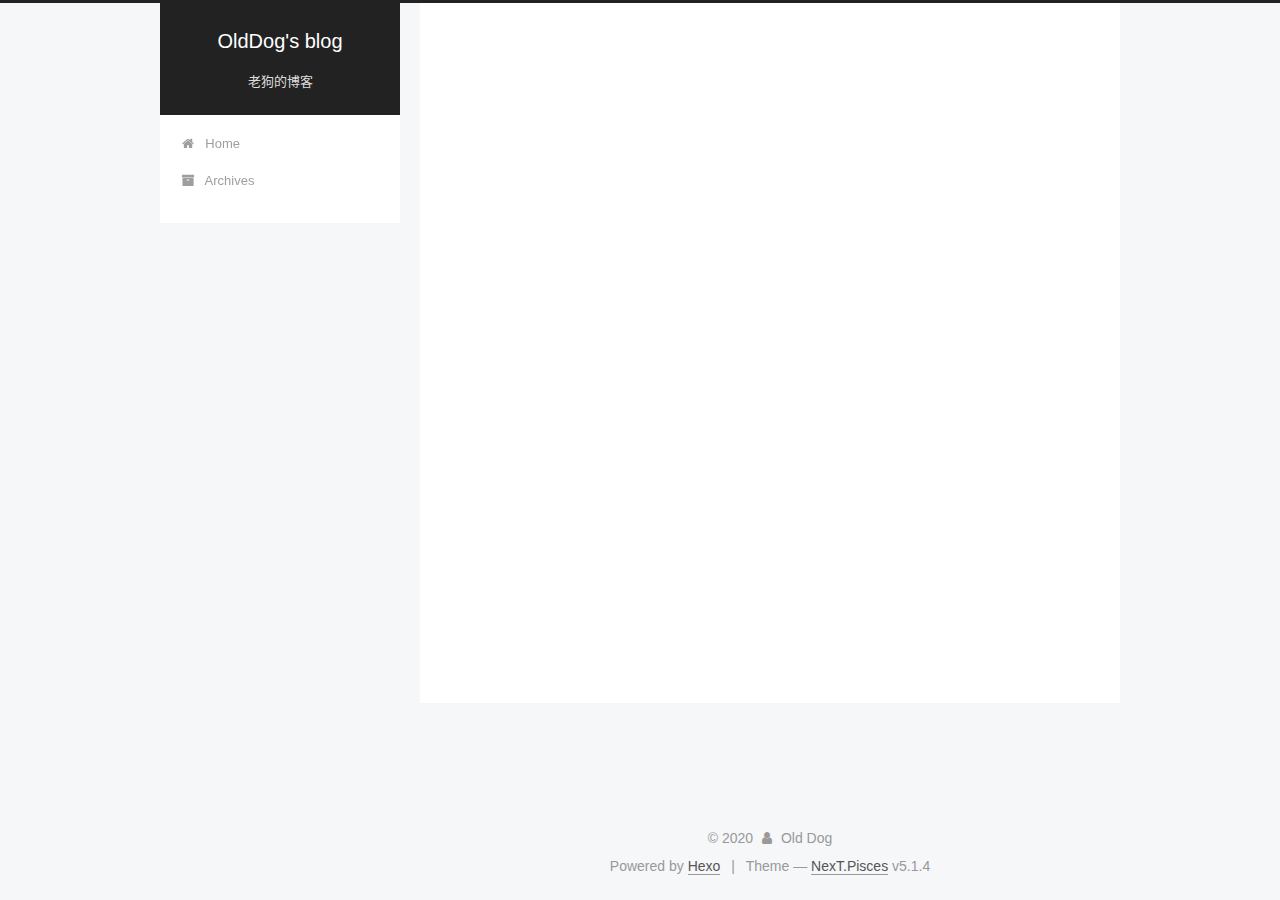
==== commit 918a4a36: "Site updated: 2020-05-18 23:38:56" ====
--- a/archives/index.html
+++ b/archives/index.html
@@ -5,7 +5,7 @@
   
 
 
-<html class="theme-next muse use-motion" lang="zh-CN">
+<html class="theme-next pisces use-motion" lang="zh-CN">
 <head>
   <meta charset="UTF-8"/>
 <meta http-equiv="X-UA-Compatible" content="IE=edge" />
@@ -96,7 +96,7 @@
   var NexT = window.NexT || {};
   var CONFIG = {
     root: '/',
-    scheme: 'Muse',
+    scheme: 'Pisces',
     version: '5.1.4',
     sidebar: {"position":"left","display":"post","offset":12,"b2t":false,"scrollpercent":false,"onmobile":false},
     fancybox: true,
@@ -317,6 +317,10 @@
         <div class="site-overview">
           <div class="site-author motion-element" itemprop="author" itemscope itemtype="http://schema.org/Person">
             
+              <img class="site-author-image" itemprop="image"
+                src="/%5Bobject%20Object%5D"
+                alt="Old Dog" />
+            
               <p class="site-author-name" itemprop="name">Old Dog</p>
               <p class="site-description motion-element" itemprop="description"></p>
           </div>
@@ -387,7 +391,7 @@
 
 
 
-  <div class="theme-info">Theme &mdash; <a class="theme-link" target="_blank" href="https://github.com/iissnan/hexo-theme-next">NexT.Muse</a> v5.1.4</div>
+  <div class="theme-info">Theme &mdash; <a class="theme-link" target="_blank" href="https://github.com/iissnan/hexo-theme-next">NexT.Pisces</a> v5.1.4</div>
 
 
 
@@ -487,6 +491,13 @@
   
   
 
+
+  <script type="text/javascript" src="/js/src/affix.js?v=5.1.4"></script>
+
+  <script type="text/javascript" src="/js/src/schemes/pisces.js?v=5.1.4"></script>
+
+
+
   
 
   
--- a/css/main.css
+++ b/css/main.css
@@ -189,7 +189,7 @@
   font-size: 14px;
   line-height: 2;
   color: #555;
-  background: #fff;
+  background: #f5f7f9;
 }
 @media (max-width: 767px) {
   body {
@@ -653,8 +653,8 @@
 @media (min-width: 992px) {
   .full-image.full-image.full-image.full-image {
     max-width: none;
-    width: 110%;
-    margin: 25px -5%;
+    width: 118%;
+    margin: 0 -9%;
   }
 }
 .blockquote-center,
@@ -940,11 +940,11 @@
   display: inline-block;
   padding: 0 20px;
   font-size: 14px;
-  color: #fff;
-  background: #222;
-  border: 2px solid #222;
+  color: #555;
+  background: #fff;
+  border: 2px solid #555;
   text-decoration: none;
-  border-radius: 0;
+  border-radius: 2px;
   transition-property: background-color;
   transition-duration: 0.2s;
   transition-timing-function: ease-in-out;
@@ -953,8 +953,8 @@
 }
 .btn:hover {
   border-color: #222;
-  color: #222;
-  background: #fff;
+  color: #fff;
+  background: #222;
 }
 .btn +.btn {
   margin: 0 0 8px 8px;
@@ -1066,7 +1066,7 @@
   width: 24px;
   background: #222;
   font-size: 12px;
-  opacity: 1;
+  opacity: 0.6;
   color: #fff;
   cursor: pointer;
   text-align: center;
@@ -1087,7 +1087,7 @@
   }
 }
 .back-to-top.back-to-top-on {
-  bottom: 19px;
+  bottom: 30px;
 }
 .header {
   background: transparent;
@@ -1136,7 +1136,7 @@
 .site-subtitle {
   margin-top: 10px;
   font-size: 13px;
-  color: #999;
+  color: #ddd;
 }
 .use-motion .brand {
   opacity: 0;
@@ -1209,7 +1209,8 @@
   transition-timing-function: ease-in-out;
   transition-delay: 0s;
 }
-.menu .menu-item a:hover {
+.menu .menu-item a:hover,
+.menu-item-active a {
   border-bottom-color: #222;
 }
 .menu .menu-item .fa {
@@ -1738,20 +1739,20 @@
   display: block;
   margin: 0 auto;
   padding: 2px;
-  max-width: 96px;
+  max-width: 120px;
   height: auto;
-  border: 2px solid #333;
+  border: 1px solid #eee;
 }
 .site-author-name {
-  margin: 5px 0 0;
+  margin: 0;
   text-align: center;
-  color: #f5f5f5;
-  font-weight: normal;
+  color: #222;
+  font-weight: 600;
 }
 .site-description {
-  margin-top: 5px;
+  margin-top: 0;
   text-align: center;
-  font-size: 14px;
+  font-size: 13px;
   color: #999;
 }
 .site-state {
@@ -1763,7 +1764,7 @@
 .site-state-item {
   display: inline-block;
   padding: 0 15px;
-  border-left: 1px solid #333;
+  border-left: 1px solid #eee;
 }
 .site-state-item:first-child {
   border-left: none;
@@ -1776,11 +1777,11 @@
   text-align: center;
   color: inherit;
   font-weight: 600;
-  font-size: 18px;
+  font-size: 16px;
 }
 .site-state-item-name {
   font-size: 13px;
-  color: inherit;
+  color: #999;
 }
 .feed-link {
   margin-top: 20px;
@@ -1822,7 +1823,7 @@
   width: 4px;
   height: 4px;
   border-radius: 50%;
-  background: #8b67ff;
+  background: #656079;
 }
 .links-of-blogroll {
   font-size: 13px;
@@ -1860,7 +1861,7 @@
   color: #555;
 }
 .sidebar-nav li:hover {
-  color: #f5f5f5;
+  color: #fc6423;
 }
 .page-post-detail .sidebar-nav-toc {
   padding: 0 5px;
@@ -1869,11 +1870,11 @@
   margin-left: 10px;
 }
 .sidebar-nav .sidebar-nav-active {
-  color: #87daff;
-  border-bottom-color: #87daff;
+  color: #fc6423;
+  border-bottom-color: #fc6423;
 }
 .sidebar-nav .sidebar-nav-active:hover {
-  color: #87daff;
+  color: #fc6423;
 }
 .sidebar-panel {
   display: none;
@@ -1906,12 +1907,12 @@
   transition-timing-function: ease-in-out;
   transition-delay: 0s;
   transition-property: all;
-  color: #999;
-  border-bottom-color: #555;
+  color: #666;
+  border-bottom-color: #ccc;
 }
 .post-toc ol a:hover {
-  color: #ccc;
-  border-bottom-color: #ccc;
+  color: #000;
+  border-bottom-color: #000;
 }
 .post-toc .nav-item {
   overflow: hidden;
@@ -1933,14 +1934,14 @@
   display: block;
 }
 .post-toc .nav .active > a {
-  color: #87daff;
-  border-bottom-color: #87daff;
+  color: #fc6423;
+  border-bottom-color: #fc6423;
 }
 .post-toc .nav .active-current > a {
-  color: #87daff;
+  color: #fc6423;
 }
 .post-toc .nav .active-current > a:hover {
-  color: #87daff;
+  color: #fc6423;
 }
 .footer {
   font-size: 14px;
@@ -2345,6 +2346,16 @@
   transform: translate(-50%, -50%);
   color: #ccc;
 }
+@media (min-width: 768px) and (max-width: 991px) {
+  .busuanzi-count {
+    width: auto;
+  }
+}
+@media (max-width: 767px) {
+  .busuanzi-count {
+    width: auto;
+  }
+}
 .site-uv,
 .site-pv,
 .page-pv {
@@ -2580,83 +2591,403 @@
   }
 }
 .page-post-detail .sidebar-toggle-line {
-  background: #87daff;
+  background: #fc6423;
 }
 .page-post-detail .comments {
   overflow: hidden;
 }
-@media (max-width: 767px) {
-  .header-inner,
-  .container .main-inner,
+.header {
+  position: relative;
+  margin: 0 auto;
+  width: 960px;
+}
+@media (min-width: 768px) and (max-width: 991px) {
+  .header {
+    width: auto;
+  }
+}
+@media (max-width: 767px) {
+  .header {
+    width: auto;
+  }
+}
+.header-inner {
+  position: absolute;
+  top: 0;
+  overflow: hidden;
+  padding: 0;
+  width: 240px;
+  background: #fff;
+  box-shadow: initial;
+  border-radius: initial;
+}
+@media (min-width: 1600px) {
+  .container .header-inner {
+    width: 240px;
+  }
+}
+@media (min-width: 768px) and (max-width: 991px) {
+  .header-inner {
+    position: relative;
+    width: auto;
+    border-radius: initial;
+  }
+}
+@media (max-width: 767px) {
+  .header-inner {
+    position: relative;
+    width: auto;
+    border-radius: initial;
+  }
+}
+.main:before,
+.main:after {
+  content: " ";
+  display: table;
+}
+.main:after {
+  clear: both;
+}
+@media (min-width: 768px) and (max-width: 991px) {
+  .main {
+    padding-bottom: 100px;
+  }
+}
+@media (max-width: 767px) {
+  .main {
+    padding-bottom: 100px;
+  }
+}
+.container .main-inner {
+  width: 960px;
+}
+@media (min-width: 768px) and (max-width: 991px) {
+  .container .main-inner {
+    width: auto;
+  }
+}
+@media (max-width: 767px) {
+  .container .main-inner {
+    width: auto;
+  }
+}
+.content-wrap {
+  float: right;
+  box-sizing: border-box;
+  padding: 40px;
+  width: 700px;
+  background: #fff;
+  min-height: 700px;
+  box-shadow: initial;
+  border-radius: initial;
+}
+@media (min-width: 768px) and (max-width: 991px) {
+  .content-wrap {
+    width: 100%;
+    padding: 20px;
+    border-radius: initial;
+  }
+}
+@media (max-width: 767px) {
+  .content-wrap {
+    width: 100%;
+    padding: 20px;
+    min-height: auto;
+    border-radius: initial;
+  }
+}
+.sidebar {
+  position: static;
+  float: left;
+  margin-top: 300px;
+  width: 240px;
+  background: #f5f7f9;
+  box-shadow: none;
+}
+@media (min-width: 768px) and (max-width: 991px) {
+  .sidebar {
+    display: none;
+  }
+}
+@media (max-width: 767px) {
+  .sidebar {
+    display: none;
+  }
+}
+.sidebar-toggle {
+  display: none;
+}
+.footer-inner {
+  width: 960px;
+  padding-left: 260px;
+}
+@media (min-width: 768px) and (max-width: 991px) {
   .footer-inner {
     width: auto;
-  }
-}
-embed {
-  display: block;
-  margin: 0px auto 25px auto;
-}
-.custom-logo .site-meta-headline {
-  text-align: center;
-}
-.custom-logo .brand {
+    padding-left: 0 !important;
+    padding-right: 0 !important;
+  }
+}
+@media (max-width: 767px) {
+  .footer-inner {
+    width: auto;
+    padding-left: 0 !important;
+    padding-right: 0 !important;
+  }
+}
+.sidebar-position-right .header-inner {
+  right: 0;
+}
+.sidebar-position-right .content-wrap {
+  float: left;
+}
+.sidebar-position-right .sidebar {
+  float: right;
+}
+.sidebar-position-right .footer-inner {
+  padding-left: 0;
+  padding-right: 260px;
+}
+.site-brand-wrapper {
+  position: relative;
+}
+.site-meta {
+  padding: 20px 0;
+  color: #fff;
+  background: #222;
+}
+@media (min-width: 768px) and (max-width: 991px) {
+  .site-meta {
+    box-shadow: 0 0 16px rgba(0,0,0,0.5);
+  }
+}
+@media (max-width: 767px) {
+  .site-meta {
+    box-shadow: 0 0 16px rgba(0,0,0,0.5);
+  }
+}
+.brand {
+  padding: 0;
   background: none;
 }
-.custom-logo .site-title {
-  margin: 10px auto 0;
-  font-size: 24px;
-  color: #222;
-}
-.custom-logo .site-title a {
-  border: none;
-}
-.custom-logo-image {
-  margin: 0 auto;
-  padding: 5px;
-  max-width: 150px;
-  background: #fff;
-}
-@media (max-width: 767px) {
-  .site-nav {
-    position: absolute;
-    left: 0;
-    top: 52px;
-    margin: 0;
-    width: 100%;
-    padding: 0;
-    background: #fff;
-    border-bottom: 1px solid #ddd;
-    z-index: 1050;
-  }
-}
-@media (max-width: 767px) {
-  .menu {
-    text-align: left;
-  }
-}
-@media (max-width: 767px) {
-  .menu .menu-item {
-    display: block;
-    margin: 0 10px;
-    vertical-align: top;
-  }
-}
-@media (max-width: 767px) {
-  .menu .menu-item br {
-    display: none;
-  }
-}
-@media (max-width: 767px) {
-  .menu .menu-item a {
-    padding: 5px 10px;
-  }
-}
-.menu .menu-item .fa {
-  margin-right: 0;
+.brand:hover {
+  color: #fff;
+}
+.site-subtitle {
+  margin: 10px 10px 0;
+  font-weight: initial;
 }
 .site-search form {
   display: none;
 }
+.site-nav {
+  border-top: none;
+}
+@media (min-width: 768px) and (max-width: 991px) {
+  .site-nav {
+    display: none !important;
+  }
+}
+@media (min-width: 768px) and (max-width: 991px) {
+  .site-nav-on {
+    display: block !important;
+  }
+}
+.menu .menu-item {
+  display: block;
+  margin: 0;
+}
+.menu .menu-item a {
+  position: relative;
+  box-sizing: border-box;
+  padding: 5px 20px;
+  text-align: left;
+  line-height: inherit;
+  transition-property: background-color;
+  transition-duration: 0.2s;
+  transition-timing-function: ease-in-out;
+  transition-delay: 0s;
+}
+.menu .menu-item a:hover,
+.menu-item-active a {
+  background: #f9f9f9;
+  border-bottom-color: #fff;
+}
+.menu .menu-item br {
+  display: none;
+}
+.menu-item-active a:after {
+  content: " ";
+  position: absolute;
+  top: 50%;
+  margin-top: -3px;
+  right: 15px;
+  width: 6px;
+  height: 6px;
+  border-radius: 50%;
+  background-color: #bbb;
+}
+.btn-bar {
+  background-color: #fff;
+}
+.site-nav-toggle {
+  left: 20px;
+  top: 50%;
+  -webkit-transform: translateY(-50%);
+  -webkit-transform: translateY(-50%);
+  -moz-transform: translateY(-50%);
+  -ms-transform: translateY(-50%);
+  -o-transform: translateY(-50%);
+  transform: translateY(-50%);
+}
+@media (min-width: 768px) and (max-width: 991px) {
+  .site-nav-toggle {
+    display: block;
+  }
+}
+.use-motion .sidebar .motion-element {
+  opacity: 1;
+}
+.sidebar {
+  margin-left: -100%;
+  right: auto;
+  bottom: auto;
+  -webkit-transform: none;
+}
+.sidebar-inner {
+  box-sizing: border-box;
+  width: 240px;
+  color: #555;
+  background: #fff;
+  box-shadow: initial;
+  border-radius: initial;
+  opacity: 0;
+}
+.sidebar-inner.affix {
+  position: fixed;
+  top: 12px;
+}
+.sidebar-inner.affix-bottom {
+  position: absolute;
+}
+.site-overview {
+  text-align: left;
+}
+.site-author:before,
+.site-author:after {
+  content: " ";
+  display: table;
+}
+.site-author:after {
+  clear: both;
+}
+.sidebar a {
+  color: #555;
+}
+.sidebar a:hover {
+  color: #222;
+}
+.site-state-item {
+  padding: 0 10px;
+}
+.links-of-author-item a:before {
+  display: none;
+}
+.links-of-author-item a {
+  border-bottom: none;
+  text-decoration: underline;
+}
+.feed-link {
+  border-top: 1px dotted #ccc;
+  border-bottom: 1px dotted #ccc;
+  text-align: center;
+}
+.feed-link a {
+  display: block;
+  color: #fc6423;
+  border: none;
+}
+.feed-link a:hover {
+  background: none;
+  color: #e34603;
+}
+.feed-link a:hover i {
+  color: #e34603;
+}
+.links-of-author {
+  display: flex;
+  flex-wrap: wrap;
+  justify-content: center;
+}
+.links-of-author-item {
+  margin: 5px 0 0;
+  width: 50%;
+}
+.links-of-author-item a {
+  max-width: 216px;
+  box-sizing: border-box;
+  display: inline-block;
+  margin-right: 0;
+  margin-bottom: 0;
+  padding: 0 5px;
+  overflow: hidden;
+  white-space: nowrap;
+  text-overflow: ellipsis;
+}
+.links-of-author-item a {
+  display: block;
+  text-decoration: none;
+}
+.links-of-author-item a:hover {
+  border-radius: 4px;
+  background: #eee;
+}
+.links-of-author-item .fa {
+  margin-right: 2px;
+  font-size: 16px;
+}
+.links-of-author-item .fa-globe {
+  font-size: 15px;
+}
+.links-of-blogroll {
+  text-align: center;
+  margin-top: 20px;
+  padding: 3px 0 0;
+  border-top: 1px dotted #ccc;
+}
+.links-of-blogroll-title {
+  margin-top: 0;
+}
+.links-of-blogroll-item {
+  padding: 0;
+}
+.links-of-blogroll-inline:before,
+.links-of-blogroll-inline:after {
+  content: " ";
+  display: table;
+}
+.links-of-blogroll-inline:after {
+  clear: both;
+}
 .links-of-blogroll-inline .links-of-blogroll-item {
-  display: inline-block;
-}
+  margin: 5px 0 0;
+  width: 50%;
+  display: inline-block;
+  width: unset;
+}
+.links-of-blogroll-inline .links-of-blogroll-item a {
+  max-width: 216px;
+  box-sizing: border-box;
+  display: inline-block;
+  margin-right: 0;
+  margin-bottom: 0;
+  padding: 0 5px;
+  overflow: hidden;
+  white-space: nowrap;
+  text-overflow: ellipsis;
+}
+@media (max-width: 767px) {
+  .post-body {
+    text-align: justify;
+  }
+}
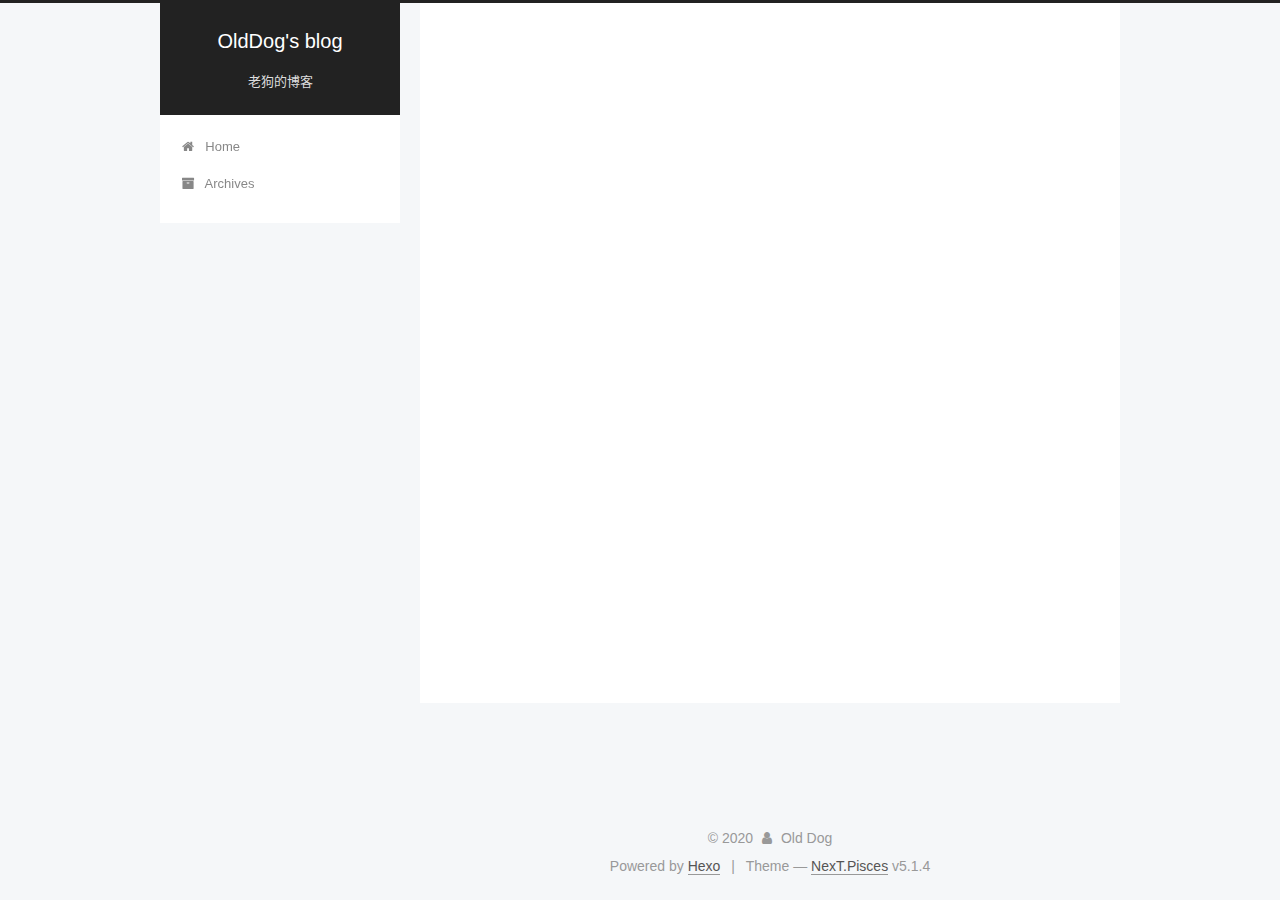
==== commit 26a3f70c: "Site updated: 2020-05-18 23:49:08" ====
--- a/archives/index.html
+++ b/archives/index.html
@@ -318,7 +318,7 @@
           <div class="site-author motion-element" itemprop="author" itemscope itemtype="http://schema.org/Person">
             
               <img class="site-author-image" itemprop="image"
-                src="/%5Bobject%20Object%5D"
+                src="/images/avatar.jpg"
                 alt="Old Dog" />
             
               <p class="site-author-name" itemprop="name">Old Dog</p>
--- a/css/main.css
+++ b/css/main.css
@@ -1823,7 +1823,7 @@
   width: 4px;
   height: 4px;
   border-radius: 50%;
-  background: #656079;
+  background: #0d8358;
 }
 .links-of-blogroll {
   font-size: 13px;
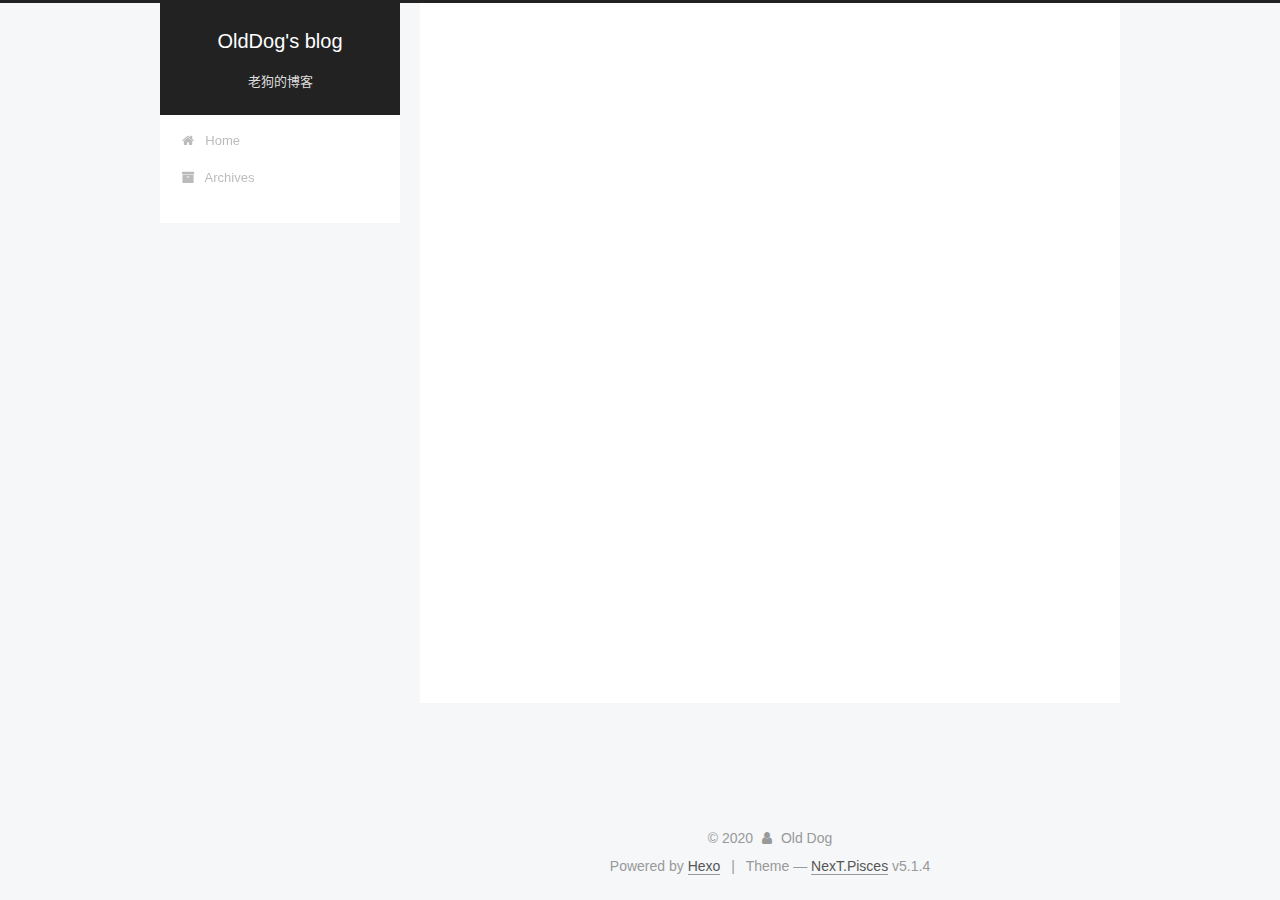
==== commit 2289598a: "Site updated: 2020-05-19 00:04:40" ====
--- a/archives/index.html
+++ b/archives/index.html
@@ -73,6 +73,10 @@
 
 
 
+  
+
+
+  <link rel="alternate" href="/atom.xml" title="OldDog's blog" type="application/atom+xml" />
 
 
 
@@ -98,7 +102,7 @@
     root: '/',
     scheme: 'Pisces',
     version: '5.1.4',
-    sidebar: {"position":"left","display":"post","offset":12,"b2t":false,"scrollpercent":false,"onmobile":false},
+    sidebar: {"position":"left","display":"post","offset":12,"b2t":true,"scrollpercent":false,"onmobile":false},
     fancybox: true,
     tabs: true,
     motion: {"enable":true,"async":false,"transition":{"post_block":"fadeIn","post_header":"slideDownIn","post_body":"slideDownIn","coll_header":"slideLeftIn","sidebar":"slideUpIn"}},
@@ -345,6 +349,13 @@
           </nav>
 
           
+            <div class="feed-link motion-element">
+              <a href="/atom.xml" rel="alternate">
+                <i class="fa fa-rss"></i>
+                RSS
+              </a>
+            </div>
+          
 
           
 
@@ -361,6 +372,11 @@
 
       
 
+      
+        <div class="back-to-top">
+          <i class="fa fa-arrow-up"></i>
+          
+        </div>
       
 
     </div>
@@ -409,11 +425,6 @@
     </footer>
 
     
-      <div class="back-to-top">
-        <i class="fa fa-arrow-up"></i>
-        
-      </div>
-    
 
     
 
--- a/css/main.css
+++ b/css/main.css
@@ -487,8 +487,8 @@
   margin: 20px 0;
   padding: 0;
   font-size: 13px;
-  color: #4d4d4c;
-  background: #f7f7f7;
+  color: #eaeaea;
+  background: #000;
   line-height: 1.6;
 }
 pre,
@@ -508,7 +508,7 @@
 }
 pre code {
   padding: 0;
-  color: #4d4d4c;
+  color: #eaeaea;
   background: none;
   text-shadow: none;
 }
@@ -531,7 +531,7 @@
 }
 .highlight figcaption {
   font-size: 1em;
-  color: #4d4d4c;
+  color: #eaeaea;
   line-height: 1em;
   margin-bottom: 1em;
 }
@@ -545,23 +545,23 @@
 }
 .highlight figcaption a {
   float: right;
-  color: #4d4d4c;
+  color: #eaeaea;
 }
 .highlight figcaption a:hover {
-  border-bottom-color: #4d4d4c;
+  border-bottom-color: #eaeaea;
 }
 .highlight .gutter pre {
   padding-left: 10px;
   padding-right: 10px;
-  color: #869194;
+  color: #666;
   text-align: right;
-  background-color: #eff2f3;
+  background-color: #292929;
 }
 .highlight .code pre {
   width: 100%;
   padding-left: 10px;
   padding-right: 10px;
-  background-color: #f7f7f7;
+  background-color: #000;
 }
 .highlight .line {
   height: 20px;
@@ -579,16 +579,16 @@
   border: none;
 }
 pre .deletion {
-  background: #fdd;
+  background: #008000;
 }
 pre .addition {
-  background: #dfd;
+  background: #800000;
 }
 pre .meta {
-  color: #8959a8;
+  color: #c397d8;
 }
 pre .comment {
-  color: #8e908c;
+  color: #969896;
 }
 pre .variable,
 pre .attribute,
@@ -602,7 +602,7 @@
 pre .css .id,
 pre .css .class,
 pre .css .pseudo {
-  color: #c82829;
+  color: #d54e53;
 }
 pre .number,
 pre .preprocessor,
@@ -611,7 +611,7 @@
 pre .params,
 pre .constant,
 pre .command {
-  color: #f5871f;
+  color: #e78c45;
 }
 pre .ruby .class .title,
 pre .css .rules .attribute,
@@ -624,11 +624,11 @@
 pre .special,
 pre .number,
 pre .formula {
-  color: #718c00;
+  color: #b9ca4a;
 }
 pre .title,
 pre .css .hexcolor {
-  color: #3e999f;
+  color: #70c0b1;
 }
 pre .function,
 pre .python .decorator,
@@ -638,11 +638,11 @@
 pre .perl .sub,
 pre .javascript .title,
 pre .coffeescript .title {
-  color: #4271ae;
+  color: #7aa6da;
 }
 pre .keyword,
 pre .javascript .function {
-  color: #8959a8;
+  color: #c397d8;
 }
 .full-image.full-image.full-image.full-image {
   border: none;
@@ -1057,25 +1057,21 @@
   margin: 10px;
 }
 .back-to-top {
-  box-sizing: border-box;
-  position: fixed;
-  bottom: -100px;
-  right: 30px;
-  z-index: 1050;
-  padding: 0 6px;
-  width: 24px;
-  background: #222;
+  display: none;
+  margin: 20px -10px -20px;
+  background: #f5f7f9;
   font-size: 12px;
   opacity: 0.6;
-  color: #fff;
   cursor: pointer;
   text-align: center;
   -webkit-transform: translateZ(0);
-  transition-property: bottom;
   transition-duration: 0.2s;
   transition-timing-function: ease-in-out;
   transition-delay: 0s;
 }
+.back-to-top:hover {
+  opacity: 0.8;
+}
 @media (min-width: 768px) and (max-width: 991px) {
   .back-to-top {
     display: none !important;
@@ -1087,7 +1083,7 @@
   }
 }
 .back-to-top.back-to-top-on {
-  bottom: 30px;
+  display: block;
 }
 .header {
   background: transparent;
@@ -1823,7 +1819,7 @@
   width: 4px;
   height: 4px;
   border-radius: 50%;
-  background: #0d8358;
+  background: #6c3890;
 }
 .links-of-blogroll {
   font-size: 13px;
